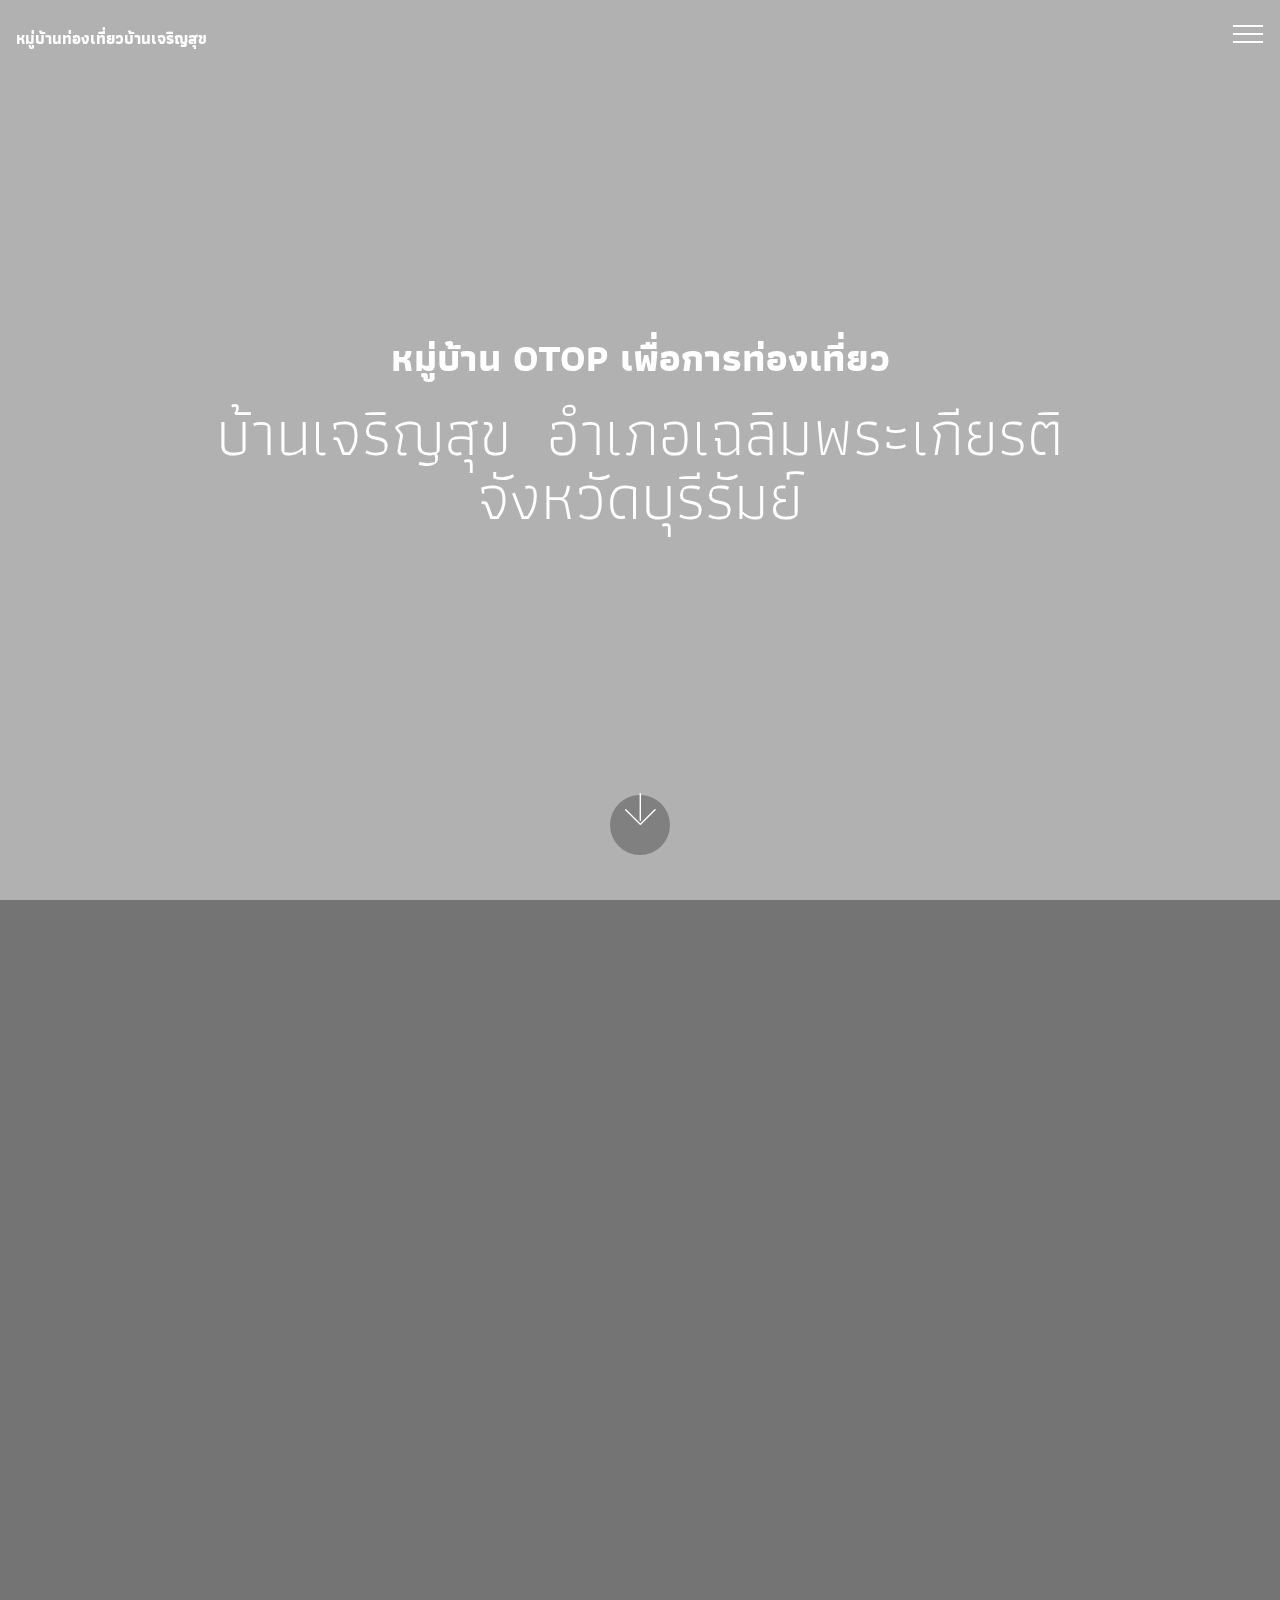
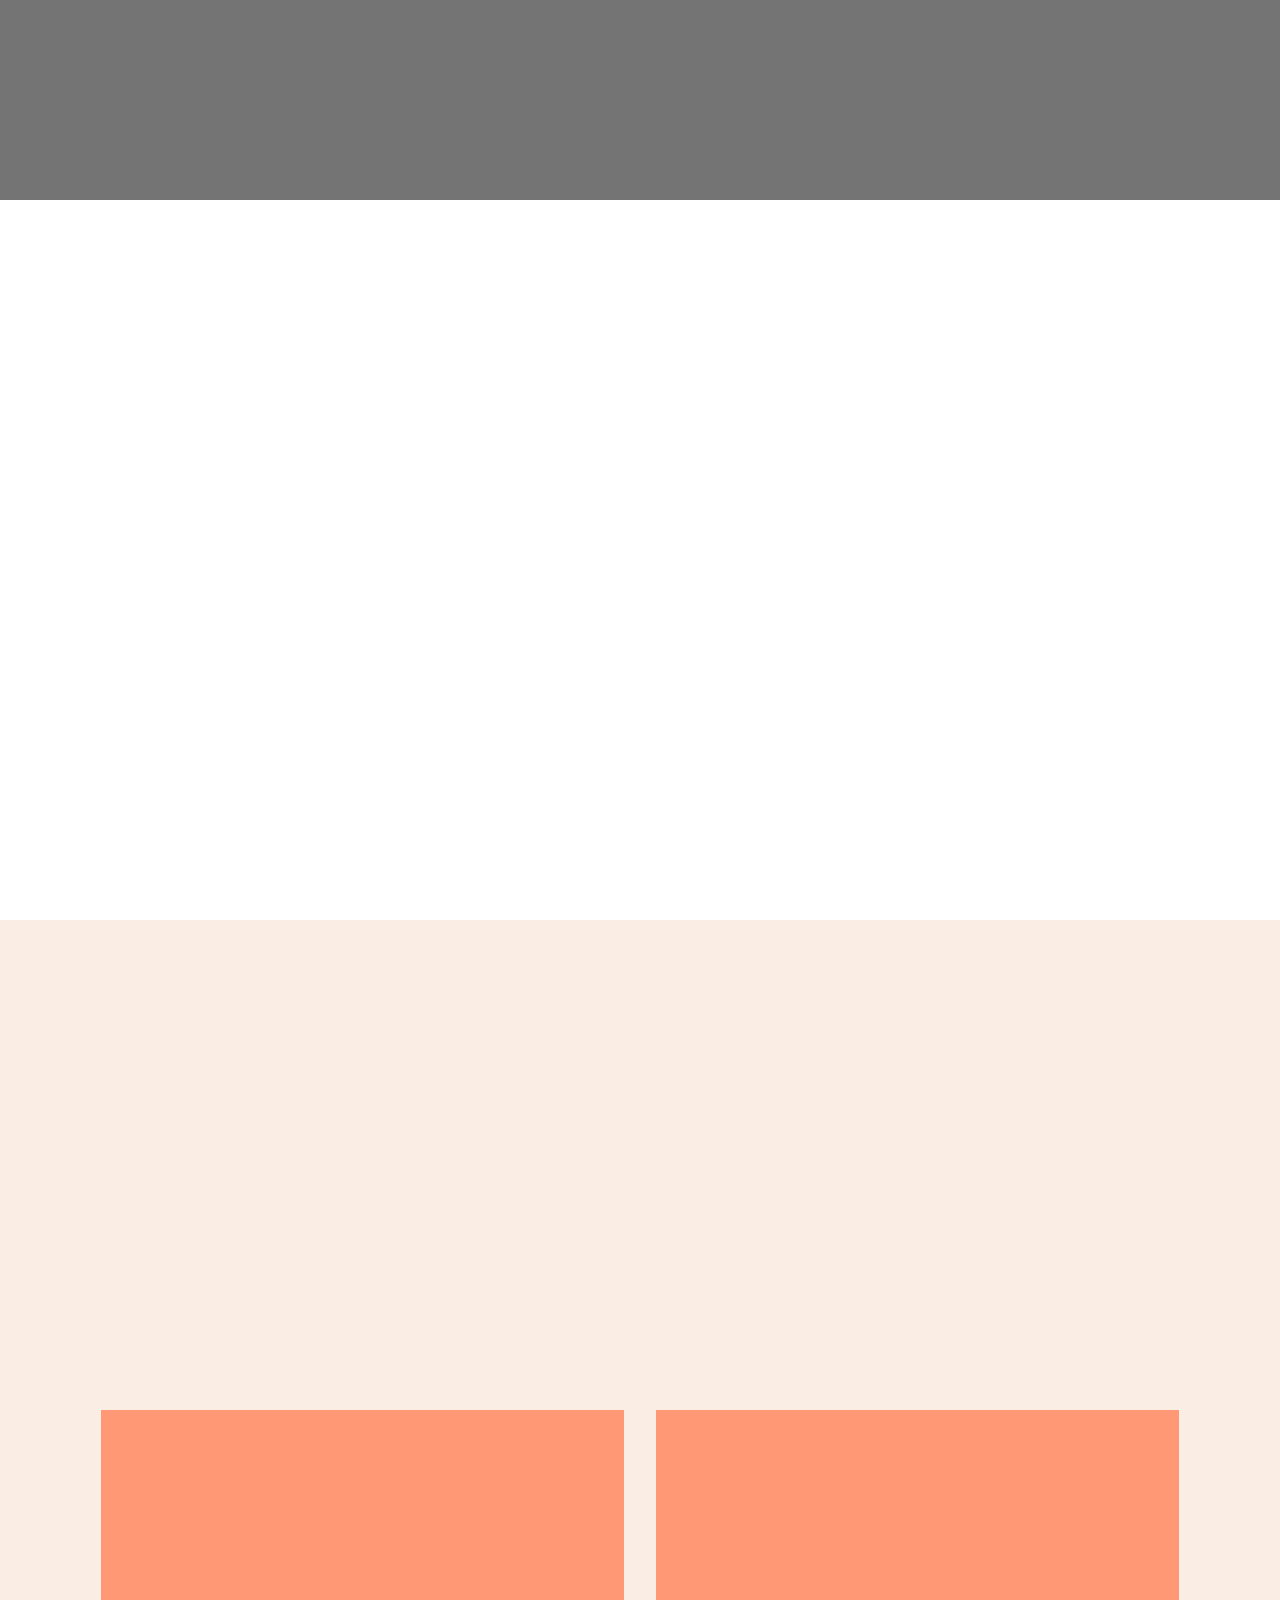
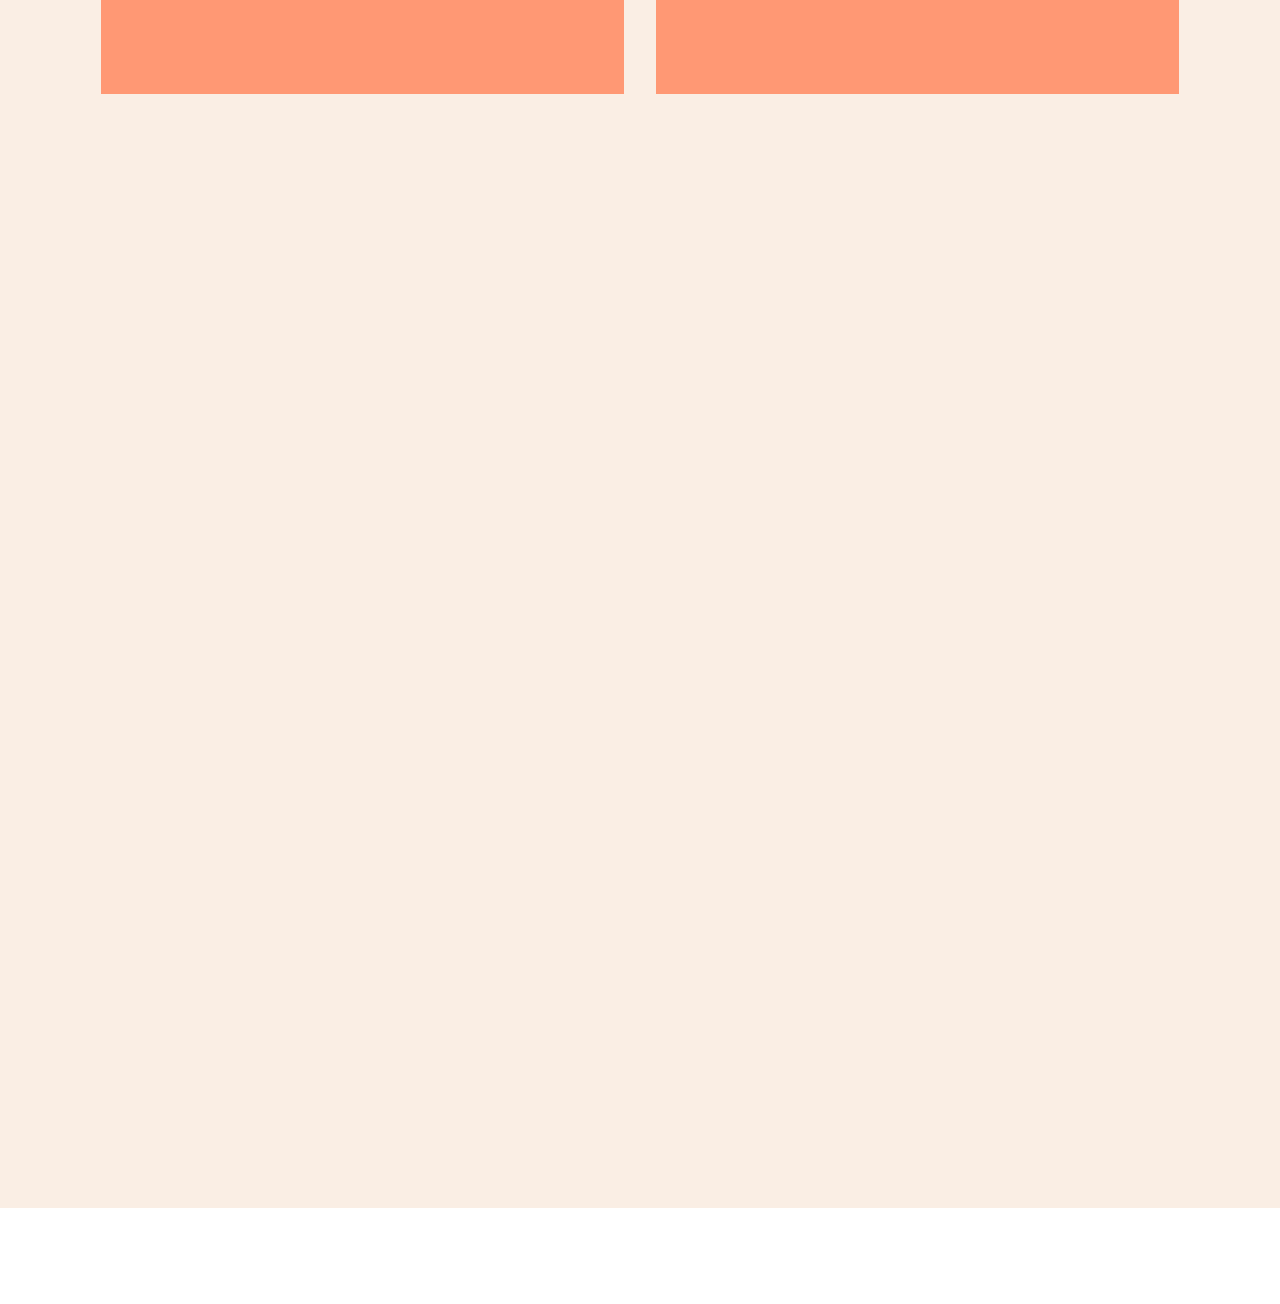
==== index.html @ ea1695f3 "create github pages" ====
<!DOCTYPE html>
<html  >
<head>
  <!-- Site made with Mobirise Website Builder v4.12.4, https://mobirise.com -->
  <meta charset="UTF-8">
  <meta http-equiv="X-UA-Compatible" content="IE=edge">
  <meta name="generator" content="Mobirise v4.12.4, mobirise.com">
  <meta name="viewport" content="width=device-width, initial-scale=1, minimum-scale=1">
  <link rel="shortcut icon" href="assets/images/img-4661-128x85.png" type="image/x-icon">
  <meta name="description" content="">
  
  
  <title>Home</title>
  <link rel="stylesheet" href="assets/web/assets/mobirise-icons/mobirise-icons.css">
  <link rel="stylesheet" href="assets/bootstrap/css/bootstrap.min.css">
  <link rel="stylesheet" href="assets/bootstrap/css/bootstrap-grid.min.css">
  <link rel="stylesheet" href="assets/bootstrap/css/bootstrap-reboot.min.css">
  <link rel="stylesheet" href="assets/tether/tether.min.css">
  <link rel="stylesheet" href="assets/animatecss/animate.min.css">
  <link rel="stylesheet" href="assets/dropdown/css/style.css">
  <link rel="stylesheet" href="assets/theme/css/style.css">
  <link rel="preload" as="style" href="assets/mobirise/css/mbr-additional.css"><link rel="stylesheet" href="assets/mobirise/css/mbr-additional.css" type="text/css">
  
  
  
</head>
<body>
  <section class="menu cid-skV4WFPbCZ" once="menu" id="menu1-f">

    

    <nav class="navbar navbar-expand beta-menu navbar-dropdown align-items-center navbar-fixed-top collapsed bg-color transparent">
        <button class="navbar-toggler navbar-toggler-right" type="button" data-toggle="collapse" data-target="#navbarSupportedContent" aria-controls="navbarSupportedContent" aria-expanded="false" aria-label="Toggle navigation">
            <div class="hamburger">
                <span></span>
                <span></span>
                <span></span>
                <span></span>
            </div>
        </button>
        <div class="menu-logo">
            <div class="navbar-brand">
                
                <span class="navbar-caption-wrap"><a class="navbar-caption text-white display-4" href="index.html">หมู่บ้านท่องเที่ยวบ้านเจริญสุข&nbsp;</a></span>
            </div>
        </div>
        <div class="collapse navbar-collapse" id="navbarSupportedContent">
            <ul class="navbar-nav nav-dropdown nav-right" data-app-modern-menu="true"><li class="nav-item"><a class="nav-link link text-white display-4" href="index.html#header2-1" aria-expanded="false">หน้าแรก</a></li><li class="nav-item"><a class="nav-link link text-white display-4" href="page1.html" aria-expanded="false">ผ้าภูอัคนี</a></li><li class="nav-item"><a class="nav-link link text-white display-4" href="page2.html" aria-expanded="false">ประเพณี วัฒนธรรม</a></li><li class="nav-item"><a class="nav-link link text-white text-primary display-4" href="page3.html" aria-expanded="false">แหล่งท่องเที่ยว</a></li><li class="nav-item"><a class="nav-link link text-white display-4" href="page4.html" aria-expanded="false">ข่าวสาร</a></li><li class="nav-item"><a class="nav-link link text-white display-4" href="index.html#testimonials1-9" aria-expanded="false">ข้อมูลติดต่อ</a></li><li class="nav-item"><a class="nav-link link text-white display-4" href="index.html#bottom" aria-expanded="false">ผู้จัดทำ</a></li></ul>
            
        </div>
    </nav>
</section>

<section class="engine"><a href="https://mobirise.info/t">free amp template</a></section><section class="cid-skV2wzBQwq mbr-fullscreen mbr-parallax-background" id="header2-a">

    

    <div class="mbr-overlay" style="opacity: 0.3; background-color: rgb(35, 35, 35);"></div>

    <div class="container align-center">
        <div class="row justify-content-md-center">
            <div class="mbr-white col-md-10">
                <h1 class="mbr-section-title mbr-bold pb-3 mbr-fonts-style display-2">หมู่บ้าน OTOP เพื่อการท่องเที่ยว</h1>
                
                <p class="mbr-text pb-3 mbr-fonts-style display-1">บ้านเจริญสุข&nbsp; อำเภอเฉลิมพระเกียรติ จังหวัดบุรีรัมย์</p>
                
            </div>
        </div>
    </div>
    <div class="mbr-arrow hidden-sm-down" aria-hidden="true">
        <a href="#next">
            <i class="mbri-down mbr-iconfont"></i>
        </a>
    </div>
</section>

<section class="header9 cid-skV27o1ire mbr-fullscreen mbr-parallax-background" id="header9-8">

    

    <div class="mbr-overlay" style="opacity: 0.6; background-color: rgb(35, 35, 35);">
    </div>

    <div class="container">
        <div class="media-container-column mbr-white col-lg-8 col-md-10 ml-auto">
            <h1 class="mbr-section-title align-left mbr-bold pb-3 mbr-fonts-style display-1"><span style="font-weight: normal;">บ้านเจริญสุข</span></h1>
            <h3 class="mbr-section-subtitle align-left mbr-light pb-3 mbr-fonts-style display-5"><div><span style="font-style: normal;"><strong>&nbsp; </strong>&nbsp; อำเภอเฉลิมพระเกียรติ จังหวัดบุรีรัมย์</span></div><div><span style="font-style: normal;">ตั้งอยู่บนที่ราบลุ่มบริเวณ</span><span style="font-size: 2rem; font-style: normal;">เชิงเขา</span><span style="font-size: 2rem; font-style: normal;">พระอังคาร</span></div><div><span style="font-size: 2rem; font-style: normal;">มีทรัพยากรป่าไม้ที่อุดมสมบูรณ์ และดินลาวา</span></div><div><span style="font-style: normal;">ที่เกิดจากภูเขาไฟ ชาวบ้านจึงคิดค้นวิธีการนำดินเหล่านี้
</span></div><div><span style="font-style: normal;">มาผสมผสานกับภูมิปัญญาของบรรพบุรุษ จนกลายเป็น
</span></div><div><span style="font-style: normal;">"ผ้าภูอัคนี" ผ้าสีอัตลักษณ์ของชุมชน </span></div><div><span style="font-style: normal;">และกิจกรรมส่งเสริมการท่องเที่ยวอีกมากมาย</span></div><div><span style="font-style: normal;">ให้ผู้มาเยือนได้รับประสบการณ์ที่หลากหลาย</span></div><br><div><span style="font-style: normal;"><br></span></div></h3>
            
            <div class="mbr-section-btn align-left"><a class="btn btn-md btn-danger display-4" href="index.html#testimonials1-9">ข้อมูลติดต่อ</a></div>
        </div>
    </div>

    
</section>

<section class="cid-skWXE8pJwO" id="video2-p">

    
    
    <figure class="mbr-figure align-center">
        <div class="video-block" style="width: 100%;">
            <div><iframe class="mbr-embedded-video" src="https://www.youtube.com/embed/UpjabFzQcyg?rel=0&amp;amp;showinfo=0&amp;autoplay=1&amp;loop=1&amp;playlist=UpjabFzQcyg" width="1280" height="720" frameborder="0" allowfullscreen></iframe></div>
        </div>
    </figure>
</section>

<section class="testimonials1 cid-skV28CE44F" id="testimonials1-9">

    

    
    <div class="container">
        <div class="media-container-row">
            <div class="title col-12 align-center">
                <h2 class="pb-3 mbr-fonts-style display-1">ข้อมูลติดต่อ<br><br></h2>
                <h3 class="mbr-section-subtitle mbr-light pb-3 mbr-fonts-style display-2">สามารถติดต่อสอบถาม เพื่อท่องเที่ยวที่บ้านเจริญสุข <br>อำเภอเฉลิมพระเกียรติ จังหวัดบุรีรัมย์&nbsp;<br>หรือสามารถสอบถามข้อมูลต่าง ๆ ได้ ที่<br><br></h3>
            </div>
        </div>
    </div>

    <div class="container pt-3 mt-2">
        <div class="media-container-row">
            <div class="mbr-testimonial p-3 align-center col-12 col-md-6">
                <div class="panel-item p-3">
                    <div class="card-block">
                        
                        <p class="mbr-text mbr-fonts-style display-5"><strong><em>นายสมหวัง ผาสุขใจ</em></strong><strong><br></strong></p>
                    </div>
                    <div class="card-footer">
                        <div class="mbr-author-name mbr-bold mbr-fonts-style display-4"><span style="font-weight: normal;">ผู้ใหญ่บ้าน หมู่ 12
</span><div><span style="font-weight: normal;">ตำบลเจริญสุข 
</span></div><div><span style="font-weight: normal;">อำเภอเฉลิมพระเกียรติ 
</span></div><div><span style="font-weight: normal;">จังหวัดบุรีรัมย์</span></div><div><span style="font-weight: normal;"><br></span></div></div>
                        <small class="mbr-author-desc mbr-italic mbr-light mbr-fonts-style display-4"><strong>โทร 09 85978166</strong></small>
                    </div>
                </div>
            </div>

            <div class="mbr-testimonial p-3 align-center col-12 col-md-6">
                <div class="panel-item p-3">
                    <div class="card-block">
                        
                        <p class="mbr-text mbr-fonts-style display-5"><strong><em>นางสำรวย ศรีมะเรือง&nbsp;</em></strong></p>
                    </div>
                    <div class="card-footer">
                        <div class="mbr-author-name mbr-bold mbr-fonts-style display-4"><span style="font-weight: normal;">ประธาน</span><span style="font-weight: normal;">กลุ่มอาชีพสตรีทอผ้าฝ้าย-ไหม </span><span style="font-weight: normal;">(ภูอัคนี)</span><br><span style="font-weight: normal;">เลขที่ 143 หมู่ที่ 12 ถนน </span><br><span style="font-weight: normal;">ตำบลเจริญสุข </span><br><span style="font-weight: normal;">อำเภอเฉลิมพระเกียรติ จังหวัดบุรีรัมย์</span><br><span style="font-weight: normal;"><br></span></div>
                        <small class="mbr-author-desc mbr-italic mbr-light mbr-fonts-style display-4"><strong>
                               โทร 08 70074244</strong></small>
                    </div>
                </div>
            </div>

            

            

            

            
        </div>
    </div>   
</section>

<section class="testimonials1 cid-skV3Zrhd9E" id="testimonials1-c">

    

    
    <div class="container">
        <div class="media-container-row">
            <div class="title col-12 align-center">
                
                <h3 class="mbr-section-subtitle mbr-light pb-3 mbr-fonts-style display-5">
                    เว็บไซต์นี้เป็นส่วนหนึ่งของรายวิชา 224493 โครงงานนิเทศศาสตร์ดิจิทัล<br>ภาคเรียนที่ 2 ปีการศึกษา 2563</h3>
            </div>
        </div>
    </div>

    <div class="container pt-3 mt-2">
        <div class="media-container-row">
            <div class="mbr-testimonial p-3 align-center col-12 col-md-6">
                <div class="panel-item p-3">
                    <div class="card-block">
                        <div class="testimonial-photo">
                            <img src="assets/images/me-240x303.jpeg" alt="" title="">
                        </div>
                        <p class="mbr-text mbr-fonts-style display-5">B6070373 Chayanit Chamnitsil
<br>Digital  Communication<br>Facebook : Chayanit Chamitsil<br>Email : B6070373@g.sut.ac.th<br>Tel : 0803821859</p>
                    </div>
                    <div class="card-footer">
                        <div class="mbr-author-name mbr-bold mbr-fonts-style display-7">
                             CHAYA</div>
                        <small class="mbr-author-desc mbr-italic mbr-light mbr-fonts-style display-7">
                               Developer
                        </small>
                    </div>
                </div>
            </div>

            

            

            

            

            
        </div>
    </div>   
</section>

<section once="footers" class="cid-skVdBFgn6y mbr-reveal" id="footer6-h">

    

    

    <div class="container">
        <div class="media-container-row align-center mbr-white">
            <div class="col-12">
                <p class="mbr-text mb-0 mbr-fonts-style display-7">
                    © Banjareansook 2021</p>
            </div>
        </div>
    </div>
</section>


  <script src="assets/web/assets/jquery/jquery.min.js"></script>
  <script src="assets/popper/popper.min.js"></script>
  <script src="assets/bootstrap/js/bootstrap.min.js"></script>
  <script src="assets/tether/tether.min.js"></script>
  <script src="assets/smoothscroll/smooth-scroll.js"></script>
  <script src="assets/touchswipe/jquery.touch-swipe.min.js"></script>
  <script src="assets/viewportchecker/jquery.viewportchecker.js"></script>
  <script src="assets/parallax/jarallax.min.js"></script>
  <script src="assets/dropdown/js/nav-dropdown.js"></script>
  <script src="assets/dropdown/js/navbar-dropdown.js"></script>
  <script src="assets/theme/js/script.js"></script>
  
  
 <div id="scrollToTop" class="scrollToTop mbr-arrow-up"><a style="text-align: center;"><i class="mbr-arrow-up-icon mbr-arrow-up-icon-cm cm-icon cm-icon-smallarrow-up"></i></a></div>
    <input name="animation" type="hidden">
  </body>
</html>
---- assets/web/assets/mobirise-icons/mobirise-icons.css ----
@font-face {
  font-family: 'MobiriseIcons';
  src:  url('mobirise-icons.eot?spat4u');
  src:  url('mobirise-icons.eot?spat4u#iefix') format('embedded-opentype'),
    url('mobirise-icons.ttf?spat4u') format('truetype'),
    url('mobirise-icons.woff?spat4u') format('woff'),
    url('mobirise-icons.svg?spat4u#MobiriseIcons') format('svg');
  font-weight: normal;
  font-style: normal;
  font-display: swap;
}

[class^="mbri-"], [class*=" mbri-"] {
  /* use !important to prevent issues with browser extensions that change fonts */
  font-family: MobiriseIcons !important;
  speak: none;
  font-style: normal;
  font-weight: normal;
  font-variant: normal;
  text-transform: none;
  line-height: 1;

  /* Better Font Rendering =========== */
  -webkit-font-smoothing: antialiased;
  -moz-osx-font-smoothing: grayscale;
}

.mbri-add-submenu:before {
  content: "\e900";
}
.mbri-alert:before {
  content: "\e901";
}
.mbri-align-center:before {
  content: "\e902";
}
.mbri-align-justify:before {
  content: "\e903";
}
.mbri-align-left:before {
  content: "\e904";
}
.mbri-align-right:before {
  content: "\e905";
}
.mbri-android:before {
  content: "\e906";
}
.mbri-apple:before {
  content: "\e907";
}
.mbri-arrow-down:before {
  content: "\e908";
}
.mbri-arrow-next:before {
  content: "\e909";
}
.mbri-arrow-prev:before {
  content: "\e90a";
}
.mbri-arrow-up:before {
  content: "\e90b";
}
.mbri-bold:before {
  content: "\e90c";
}
.mbri-bookmark:before {
  content: "\e90d";
}
.mbri-bootstrap:before {
  content: "\e90e";
}
.mbri-briefcase:before {
  content: "\e90f";
}
.mbri-browse:before {
  content: "\e910";
}
.mbri-bulleted-list:before {
  content: "\e911";
}
.mbri-calendar:before {
  content: "\e912";
}
.mbri-camera:before {
  content: "\e913";
}
.mbri-cart-add:before {
  content: "\e914";
}
.mbri-cart-full:before {
  content: "\e915";
}
.mbri-cash:before {
  content: "\e916";
}
.mbri-change-style:before {
  content: "\e917";
}
.mbri-chat:before {
  content: "\e918";
}
.mbri-clock:before {
  content: "\e919";
}
.mbri-close:before {
  content: "\e91a";
}
.mbri-cloud:before {
  content: "\e91b";
}
.mbri-code:before {
  content: "\e91c";
}
.mbri-contact-form:before {
  content: "\e91d";
}
.mbri-credit-card:before {
  content: "\e91e";
}
.mbri-cursor-click:before {
  content: "\e91f";
}
.mbri-cust-feedback:before {
  content: "\e920";
}
.mbri-database:before {
  content: "\e921";
}
.mbri-delivery:before {
  content: "\e922";
}
.mbri-desktop:before {
  content: "\e923";
}
.mbri-devices:before {
  content: "\e924";
}
.mbri-down:before {
  content: "\e925";
}
.mbri-download:before {
  content: "\e989";
}
.mbri-drag-n-drop:before {
  content: "\e927";
}
.mbri-drag-n-drop2:before {
  content: "\e928";
}
.mbri-edit:before {
  content: "\e929";
}
.mbri-edit2:before {
  content: "\e92a";
}
.mbri-error:before {
  content: "\e92b";
}
.mbri-extension:before {
  content: "\e92c";
}
.mbri-features:before {
  content: "\e92d";
}
.mbri-file:before {
  content: "\e92e";
}
.mbri-flag:before {
  content: "\e92f";
}
.mbri-folder:before {
  content: "\e930";
}
.mbri-gift:before {
  content: "\e931";
}
.mbri-github:before {
  content: "\e932";
}
.mbri-globe:before {
  content: "\e933";
}
.mbri-globe-2:before {
  content: "\e934";
}
.mbri-growing-chart:before {
  content: "\e935";
}
.mbri-hearth:before {
  content: "\e936";
}
.mbri-help:before {
  content: "\e937";
}
.mbri-home:before {
  content: "\e938";
}
.mbri-hot-cup:before {
  content: "\e939";
}
.mbri-idea:before {
  content: "\e93a";
}
.mbri-image-gallery:before {
  content: "\e93b";
}
.mbri-image-slider:before {
  content: "\e93c";
}
.mbri-info:before {
  content: "\e93d";
}
.mbri-italic:before {
  content: "\e93e";
}
.mbri-key:before {
  content: "\e93f";
}
.mbri-laptop:before {
  content: "\e940";
}
.mbri-layers:before {
  content: "\e941";
}
.mbri-left-right:before {
  content: "\e942";
}
.mbri-left:before {
  content: "\e943";
}
.mbri-letter:before {
  content: "\e944";
}
.mbri-like:before {
  content: "\e945";
}
.mbri-link:before {
  content: "\e946";
}
.mbri-lock:before {
  content: "\e947";
}
.mbri-login:before {
  content: "\e948";
}
.mbri-logout:before {
  content: "\e949";
}
.mbri-magic-stick:before {
  content: "\e94a";
}
.mbri-map-pin:before {
  content: "\e94b";
}
.mbri-menu:before {
  content: "\e94c";
}
.mbri-mobile:before {
  content: "\e94d";
}
.mbri-mobile2:before {
  content: "\e94e";
}
.mbri-mobirise:before {
  content: "\e94f";
}
.mbri-more-horizontal:before {
  content: "\e950";
}
.mbri-more-vertical:before {
  content: "\e951";
}
.mbri-music:before {
  content: "\e952";
}
.mbri-new-file:before {
  content: "\e953";
}
.mbri-numbered-list:before {
  content: "\e954";
}
.mbri-opened-folder:before {
  content: "\e955";
}
.mbri-pages:before {
  content: "\e956";
}
.mbri-paper-plane:before {
  content: "\e957";
}
.mbri-paperclip:before {
  content: "\e958";
}
.mbri-photo:before {
  content: "\e959";
}
.mbri-photos:before {
  content: "\e95a";
}
.mbri-pin:before {
  content: "\e95b";
}
.mbri-play:before {
  content: "\e95c";
}
.mbri-plus:before {
  content: "\e95d";
}
.mbri-preview:before {
  content: "\e95e";
}
.mbri-print:before {
  content: "\e95f";
}
.mbri-protect:before {
  content: "\e960";
}
.mbri-question:before {
  content: "\e961";
}
.mbri-quote-left:before {
  content: "\e962";
}
.mbri-quote-right:before {
  content: "\e963";
}
.mbri-refresh:before {
  content: "\e964";
}
.mbri-responsive:before {
  content: "\e965";
}
.mbri-right:before {
  content: "\e966";
}
.mbri-rocket:before {
  content: "\e967";
}
.mbri-sad-face:before {
  content: "\e968";
}
.mbri-sale:before {
  content: "\e969";
}
.mbri-save:before {
  content: "\e96a";
}
.mbri-search:before {
  content: "\e96b";
}
.mbri-setting:before {
  content: "\e96c";
}
.mbri-setting2:before {
  content: "\e96d";
}
.mbri-setting3:before {
  content: "\e96e";
}
.mbri-share:before {
  content: "\e96f";
}
.mbri-shopping-bag:before {
  content: "\e970";
}
.mbri-shopping-basket:before {
  content: "\e971";
}
.mbri-shopping-cart:before {
  content: "\e972";
}
.mbri-sites:before {
  content: "\e973";
}
.mbri-smile-face:before {
  content: "\e974";
}
.mbri-speed:before {
  content: "\e975";
}
.mbri-star:before {
  content: "\e976";
}
.mbri-success:before {
  content: "\e977";
}
.mbri-sun:before {
  content: "\e978";
}
.mbri-sun2:before {
  content: "\e979";
}
.mbri-tablet:before {
  content: "\e97a";
}
.mbri-tablet-vertical:before {
  content: "\e97b";
}
.mbri-target:before {
  content: "\e97c";
}
.mbri-timer:before {
  content: "\e97d";
}
.mbri-to-ftp:before {
  content: "\e97e";
}
.mbri-to-local-drive:before {
  content: "\e97f";
}
.mbri-touch-swipe:before {
  content: "\e980";
}
.mbri-touch:before {
  content: "\e981";
}
.mbri-trash:before {
  content: "\e982";
}
.mbri-underline:before {
  content: "\e983";
}
.mbri-unlink:before {
  content: "\e984";
}
.mbri-unlock:before {
  content: "\e985";
}
.mbri-up-down:before {
  content: "\e986";
}
.mbri-up:before {
  content: "\e987";
}
.mbri-update:before {
  content: "\e988";
}
.mbri-upload:before {
 content: "\e926"; 
}
.mbri-user:before {
  content: "\e98a";
}
.mbri-user2:before {
  content: "\e98b";
}
.mbri-users:before {
  content: "\e98c";
}
.mbri-video:before {
  content: "\e98d";
}
.mbri-video-play:before {
  content: "\e98e";
}
.mbri-watch:before {
  content: "\e98f";
}
.mbri-website-theme:before {
  content: "\e990";
}
.mbri-wifi:before {
  content: "\e991";
}
.mbri-windows:before {
  content: "\e992";
}
.mbri-zoom-out:before {
  content: "\e993";
}
.mbri-redo:before {
  content: "\e994";
}
.mbri-undo:before {
  content: "\e995";
}
---- assets/dropdown/css/style.css ----
.navbar-dropdown {
  left: 0;
  padding: 0;
  position: absolute;
  right: 0;
  top: 0;
  transition: all 0.45s ease;
  z-index: 1030;
  background: #282828; }
  .navbar-dropdown .navbar-logo {
    margin-right: 0.8rem;
    transition: margin 0.3s ease-in-out;
    vertical-align: middle; }
    .navbar-dropdown .navbar-logo img {
      height: 3.125rem;
      transition: all 0.3s ease-in-out; }
    .navbar-dropdown .navbar-logo.mbr-iconfont {
      font-size: 3.125rem;
      line-height: 3.125rem; }
  .navbar-dropdown .navbar-caption {
    font-weight: 700;
    white-space: normal;
    vertical-align: -4px;
    line-height: 3.125rem !important; }
    .navbar-dropdown .navbar-caption, .navbar-dropdown .navbar-caption:hover {
      color: inherit;
      text-decoration: none; }
  .navbar-dropdown .mbr-iconfont + .navbar-caption {
    vertical-align: -1px; }
  .navbar-dropdown.navbar-fixed-top {
    position: fixed; }
  .navbar-dropdown .navbar-brand span {
    vertical-align: -4px; }
  .navbar-dropdown.bg-color.transparent {
    background: none; }
  .navbar-dropdown.navbar-short .navbar-brand {
    padding: 0.625rem 0; }
    .navbar-dropdown.navbar-short .navbar-brand span {
      vertical-align: -1px; }
  .navbar-dropdown.navbar-short .navbar-caption {
    line-height: 2.375rem !important;
    vertical-align: -2px; }
  .navbar-dropdown.navbar-short .navbar-logo {
    margin-right: 0.5rem; }
    .navbar-dropdown.navbar-short .navbar-logo img {
      height: 2.375rem; }
    .navbar-dropdown.navbar-short .navbar-logo.mbr-iconfont {
      font-size: 2.375rem;
      line-height: 2.375rem; }
  .navbar-dropdown.navbar-short .mbr-table-cell {
    height: 3.625rem; }
  .navbar-dropdown .navbar-close {
    left: 0.6875rem;
    position: fixed;
    top: 0.75rem;
    z-index: 1000; }
  .navbar-dropdown .hamburger-icon {
    content: "";
    display: inline-block;
    vertical-align: middle;
    width: 16px;
    -webkit-box-shadow: 0 -6px 0 1px #282828,0 0 0 1px #282828,0 6px 0 1px #282828;
    -moz-box-shadow: 0 -6px 0 1px #282828,0 0 0 1px #282828,0 6px 0 1px #282828;
    box-shadow: 0 -6px 0 1px #282828,0 0 0 1px #282828,0 6px 0 1px #282828; }

.dropdown-menu .dropdown-toggle[data-toggle="dropdown-submenu"]::after {
  border-bottom: 0.35em solid transparent;
  border-left: 0.35em solid;
  border-right: 0;
  border-top: 0.35em solid transparent;
  margin-left: 0.3rem; }

.dropdown-menu .dropdown-item:focus {
  outline: 0; }

.nav-dropdown {
  font-size: 0.75rem;
  font-weight: 500;
  height: auto !important; }
  .nav-dropdown .nav-btn {
    padding-left: 1rem; }
  .nav-dropdown .link {
    margin: .667em 1.667em;
    font-weight: 500;
    padding: 0;
    transition: color .2s ease-in-out; }
    .nav-dropdown .link.dropdown-toggle {
      margin-right: 2.583em; }
      .nav-dropdown .link.dropdown-toggle::after {
        margin-left: .25rem;
        border-top: 0.35em solid;
        border-right: 0.35em solid transparent;
        border-left: 0.35em solid transparent;
        border-bottom: 0; }
      .nav-dropdown .link.dropdown-toggle[aria-expanded="true"] {
        margin: 0;
        padding: 0.667em 3.263em  0.667em 1.667em; }
  .nav-dropdown .link::after,
  .nav-dropdown .dropdown-item::after {
    color: inherit; }
  .nav-dropdown .btn {
    font-size: 0.75rem;
    font-weight: 700;
    letter-spacing: 0;
    margin-bottom: 0;
    padding-left: 1.25rem;
    padding-right: 1.25rem; }
  .nav-dropdown .dropdown-menu {
    border-radius: 0;
    border: 0;
    left: 0;
    margin: 0;
    padding-bottom: 1.25rem;
    padding-top: 1.25rem;
    position: relative; }
  .nav-dropdown .dropdown-submenu {
    margin-left: 0.125rem;
    top: 0; }
  .nav-dropdown .dropdown-item {
    font-weight: 500;
    line-height: 2;
    padding: 0.3846em 4.615em 0.3846em 1.5385em;
    position: relative;
    transition: color .2s ease-in-out, background-color .2s ease-in-out; }
    .nav-dropdown .dropdown-item::after {
      margin-top: -0.3077em;
      position: absolute;
      right: 1.1538em;
      top: 50%; }
    .nav-dropdown .dropdown-item:focus, .nav-dropdown .dropdown-item:hover {
      background: none; }

@media (max-width: 767px) {
  .nav-dropdown.navbar-toggleable-sm {
    bottom: 0;
    display: none;
    left: 0;
    overflow-x: hidden;
    position: fixed;
    top: 0;
    transform: translateX(-100%);
    -ms-transform: translateX(-100%);
    -webkit-transform: translateX(-100%);
    width: 18.75rem;
    z-index: 999; } }
.nav-dropdown.navbar-toggleable-xl {
  bottom: 0;
  display: none;
  left: 0;
  overflow-x: hidden;
  position: fixed;
  top: 0;
  transform: translateX(-100%);
  -ms-transform: translateX(-100%);
  -webkit-transform: translateX(-100%);
  width: 18.75rem;
  z-index: 999; }

.nav-dropdown-sm {
  display: block !important;
  overflow-x: hidden;
  overflow: auto;
  padding-top: 3.875rem; }
  .nav-dropdown-sm::after {
    content: "";
    display: block;
    height: 3rem;
    width: 100%; }
  .nav-dropdown-sm.collapse.in ~ .navbar-close {
    display: block !important; }
  .nav-dropdown-sm.collapsing, .nav-dropdown-sm.collapse.in {
    transform: translateX(0);
    -ms-transform: translateX(0);
    -webkit-transform: translateX(0);
    transition: all 0.25s ease-out;
    -webkit-transition: all 0.25s ease-out;
    background: #282828; }
  .nav-dropdown-sm.collapsing[aria-expanded="false"] {
    transform: translateX(-100%);
    -ms-transform: translateX(-100%);
    -webkit-transform: translateX(-100%); }
  .nav-dropdown-sm .nav-item {
    display: block;
    margin-left: 0 !important;
    padding-left: 0; }
  .nav-dropdown-sm .link,
  .nav-dropdown-sm .dropdown-item {
    border-top: 1px dotted rgba(255, 255, 255, 0.1);
    font-size: 0.8125rem;
    line-height: 1.6;
    margin: 0 !important;
    padding: 0.875rem 2.4rem 0.875rem 1.5625rem !important;
    position: relative;
    white-space: normal; }
    .nav-dropdown-sm .link:focus, .nav-dropdown-sm .link:hover,
    .nav-dropdown-sm .dropdown-item:focus,
    .nav-dropdown-sm .dropdown-item:hover {
      background: rgba(0, 0, 0, 0.2) !important;
      color: #c0a375; }
  .nav-dropdown-sm .nav-btn {
    position: relative;
    padding: 1.5625rem 1.5625rem 0 1.5625rem; }
    .nav-dropdown-sm .nav-btn::before {
      border-top: 1px dotted rgba(255, 255, 255, 0.1);
      content: "";
      left: 0;
      position: absolute;
      top: 0;
      width: 100%; }
    .nav-dropdown-sm .nav-btn + .nav-btn {
      padding-top: 0.625rem; }
      .nav-dropdown-sm .nav-btn + .nav-btn::before {
        display: none; }
  .nav-dropdown-sm .btn {
    padding: 0.625rem 0; }
  .nav-dropdown-sm .dropdown-toggle[data-toggle="dropdown-submenu"]::after {
    margin-left: .25rem;
    border-top: 0.35em solid;
    border-right: 0.35em solid transparent;
    border-left: 0.35em solid transparent;
    border-bottom: 0; }
  .nav-dropdown-sm .dropdown-toggle[data-toggle="dropdown-submenu"][aria-expanded="true"]::after {
    border-top: 0;
    border-right: 0.35em solid transparent;
    border-left: 0.35em solid transparent;
    border-bottom: 0.35em solid; }
  .nav-dropdown-sm .dropdown-menu {
    margin: 0;
    padding: 0;
    position: relative;
    top: 0;
    left: 0;
    width: 100%;
    border: 0;
    float: none;
    border-radius: 0;
    background: none; }
  .nav-dropdown-sm .dropdown-submenu {
    left: 100%;
    margin-left: 0.125rem;
    margin-top: -1.25rem;
    top: 0; }

.navbar-toggleable-sm .nav-dropdown .dropdown-menu {
  position: absolute; }

.navbar-toggleable-sm .nav-dropdown .dropdown-submenu {
  left: 100%;
  margin-left: 0.125rem;
  margin-top: -1.25rem;
  top: 0; }

.navbar-toggleable-sm.opened .nav-dropdown .dropdown-menu {
  position: relative; }

.navbar-toggleable-sm.opened .nav-dropdown .dropdown-submenu {
  left: 0;
  margin-left: 00rem;
  margin-top: 0rem;
  top: 0; }

.is-builder .nav-dropdown.collapsing {
  transition: none !important; }

/*# sourceMappingURL=style.css.map */
---- assets/theme/css/style.css ----
/*!
 * Mobirise v4 theme (https://mobirise.com/)
 * Copyright 2017 Mobirise
 */
section {
  background-color: #eeeeee;
}

body {
  font-style: normal;
  line-height: 1.5;
}

section,
.container,
.container-fluid {
  position: relative;
  word-wrap: break-word;
}

a.mbr-iconfont:hover {
  text-decoration: none;
}

.article .lead p,
.article .lead ul,
.article .lead ol,
.article .lead pre,
.article .lead blockquote {
  margin-bottom: 0;
}

ul,
ol,
pre,
blockquote {
  margin-bottom: 2.3125rem;
}

pre {
  background: #f4f4f4;
  padding: 10px 24px;
  white-space: pre-wrap;
}

.inactive {
  -webkit-user-select: none;
  -moz-user-select: none;
  -ms-user-select: none;
  user-select: none;
  pointer-events: none;
  -webkit-user-drag: none;
  user-drag: none;
}

.mbr-section__comments .row {
  justify-content: center;
  -webkit-justify-content: center;
}

a {
  font-style: normal;
  font-weight: 400;
  cursor: pointer;
}

a, a:hover {
  text-decoration: none;
}

figure {
  margin-bottom: 0;
}

body {
  color: #232323;
}

h1,
h2,
h3,
h4,
h5,
h6,
.h1,
.h2,
.h3,
.h4,
.h5,
.h6,
.display-1,
.display-2,
.display-3,
.display-4 {
  line-height: 1;
  word-break: break-word;
  word-wrap: break-word;
}

b,
strong {
  font-weight: bold;
}

blockquote {
  padding: 10px 0 10px 20px;
  position: relative;
  border-left: 2px solid;
  border-color: #ff3366;
}

input:-webkit-autofill, input:-webkit-autofill:hover, input:-webkit-autofill:focus, input:-webkit-autofill:active {
  transition-delay: 9999s;
  transition-property: background-color, color;
}

textarea[type='hidden'] {
  display: none;
}

body {
  position: relative;
}

section {
  background-position: 50% 50%;
  background-repeat: no-repeat;
  background-size: cover;
}

section .mbr-background-video,
section .mbr-background-video-preview {
  position: absolute;
  bottom: 0;
  left: 0;
  right: 0;
  top: 0;
}

.hidden {
  visibility: hidden;
}

.mbr-z-index20 {
  z-index: 20;
}

/*! Base colors */
.mbr-white {
  color: #ffffff;
}

.mbr-black {
  color: #000000;
}

.mbr-bg-white {
  background-color: #ffffff;
}

.mbr-bg-black {
  background-color: #000000;
}

/*! Text-aligns */
.align-left {
  text-align: left;
}

.align-center {
  text-align: center;
}

.align-right {
  text-align: right;
}

@media (max-width: 767px) {
  .align-left,
  .align-center,
  .align-right,
  .mbr-section-btn,
  .mbr-section-title {
    text-align: center;
  }
}

/*! Font-weight  */
.mbr-light {
  font-weight: 300;
}

.mbr-regular {
  font-weight: 400;
}

.mbr-semibold {
  font-weight: 500;
}

.mbr-bold {
  font-weight: 700;
}

/*! Media  */
.media-size-item {
  -webkit-flex: 1 1 auto;
  -moz-flex: 1 1 auto;
  -ms-flex: 1 1 auto;
  -o-flex: 1 1 auto;
  flex: 1 1 auto;
}

.media-content {
  -webkit-flex-basis: 100%;
  flex-basis: 100%;
}

.media-container-row {
  display: -ms-flexbox;
  display: -webkit-flex;
  display: flex;
  -webkit-flex-direction: row;
  -ms-flex-direction: row;
  flex-direction: row;
  -webkit-flex-wrap: wrap;
  -ms-flex-wrap: wrap;
  flex-wrap: wrap;
  -webkit-justify-content: center;
  -ms-flex-pack: center;
  justify-content: center;
  -webkit-align-content: center;
  -ms-flex-line-pack: center;
  align-content: center;
  -webkit-align-items: start;
  -ms-flex-align: start;
  align-items: start;
}

.media-container-row .media-size-item {
  width: 400px;
}

.media-container-column {
  display: -ms-flexbox;
  display: -webkit-flex;
  display: flex;
  -webkit-flex-direction: column;
  -ms-flex-direction: column;
  flex-direction: column;
  -webkit-flex-wrap: wrap;
  -ms-flex-wrap: wrap;
  flex-wrap: wrap;
  -webkit-justify-content: center;
  -ms-flex-pack: center;
  justify-content: center;
  -webkit-align-content: center;
  -ms-flex-line-pack: center;
  align-content: center;
  -webkit-align-items: stretch;
  -ms-flex-align: stretch;
  align-items: stretch;
}

.media-container-column > * {
  width: 100%;
}

@media (min-width: 992px) {
  .media-container-row {
    -webkit-flex-wrap: nowrap;
    -ms-flex-wrap: nowrap;
    flex-wrap: nowrap;
  }
}

figure {
  overflow: hidden;
}

figure[mbr-media-size] {
  transition: width 0.1s;
}

.mbr-figure img,
.mbr-figure iframe {
  display: block;
  width: 100%;
}

.card {
  background-color: transparent;
  border: none;
}

.card-box {
  width: 100%;
}

.card-img {
  text-align: center;
  flex-shrink: 0;
  -webkit-flex-shrink: 0;
}

.media {
  max-width: 100%;
  margin: 0 auto;
}

.mbr-figure {
  -ms-flex-item-align: center;
  -ms-grid-row-align: center;
  -webkit-align-self: center;
  align-self: center;
}

.media-container > div {
  max-width: 100%;
}

.mbr-figure img,
.card-img img {
  width: 100%;
}

@media (max-width: 991px) {
  .media-size-item {
    width: auto !important;
  }
  .media {
    width: auto;
  }
  .mbr-figure {
    width: 100% !important;
  }
}

/*! Buttons */
.btn {
  font-weight: 500;
  border-width: 2px;
  font-style: normal;
  letter-spacing: 1px;
  margin: .4rem .8rem;
  white-space: normal;
  -webkit-transition: all .3s ease-in-out;
  -moz-transition: all .3s ease-in-out;
  transition: all .3s ease-in-out;
  display: inline-flex;
  align-items: center;
  justify-content: center;
  word-break: break-word;
  -webkit-align-items: center;
  -webkit-justify-content: center;
  display: -webkit-inline-flex;
}

.btn-sm {
  font-weight: 500;
  letter-spacing: 1px;
  -webkit-transition: all .3s ease-in-out;
  -moz-transition: all .3s ease-in-out;
  transition: all .3s ease-in-out;
}

.btn-md {
  font-weight: 500;
  letter-spacing: 1px;
  margin: .4rem .8rem !important;
  -webkit-transition: all .3s ease-in-out;
  -moz-transition: all .3s ease-in-out;
  transition: all .3s ease-in-out;
}

.btn-lg {
  font-weight: 500;
  letter-spacing: 1px;
  margin: .4rem .8rem !important;
  -webkit-transition: all .3s ease-in-out;
  -moz-transition: all .3s ease-in-out;
  transition: all .3s ease-in-out;
}

.mbr-section-btn {
  margin-left: -0.25rem;
  margin-right: -0.25rem;
  font-size: 0;
}

nav .mbr-section-btn {
  margin-left: 0rem;
  margin-right: 0rem;
}

.btn-form {
  border-radius: 0;
}

.btn-form:hover {
  cursor: pointer;
}

/*! Btn icon margin */
.btn .mbr-iconfont,
.btn.btn-sm .mbr-iconfont {
  cursor: pointer;
  margin-right: 0.5rem;
}

.btn.btn-md .mbr-iconfont,
.btn.btn-md .mbr-iconfont {
  margin-right: 0.8rem;
}

.mbr-regular {
  font-weight: 400;
}

.mbr-semibold {
  font-weight: 500;
}

.mbr-bold {
  font-weight: 700;
}

[type='submit'] {
  -webkit-appearance: none;
}

/*! Full-screen */
.mbr-fullscreen .mbr-overlay {
  min-height: 100vh;
}

.mbr-fullscreen {
  display: flex;
  display: -webkit-flex;
  display: -moz-flex;
  display: -ms-flex;
  display: -o-flex;
  align-items: center;
  -webkit-align-items: center;
  min-height: 100vh;
  padding-top: 3rem;
  padding-bottom: 3rem;
}

/*! Map */
.map {
  height: 25rem;
  position: relative;
}

.map iframe {
  width: 100%;
  height: 100%;
}

.mbr-overlay {
  background-color: #000;
  bottom: 0;
  left: 0;
  opacity: .5;
  position: absolute;
  right: 0;
  top: 0;
  z-index: 0;
  pointer-events: none;
}

/* Form */
blockquote {
  font-style: italic;
  padding: 10px 0 10px 20px;
  font-size: 1.09rem;
  position: relative;
  border-width: 3px;
}

.form-control {
  background-color: #f5f5f5;
  box-shadow: none;
  color: #565656;
  line-height: 1.43;
  min-height: 3.5em;
  padding: 1.07em .5em;
}

.form-control, .form-control:focus {
  border: 1px solid #e8e8e8;
}

.form-active .form-control:invalid {
  border-color: red;
}

.form-control-label {
  position: relative;
  cursor: pointer;
  margin-bottom: .357em;
  padding: 0;
}

.alert {
  color: #ffffff;
  border-radius: 0;
  border: 0;
  font-size: .875rem;
  line-height: 1.5;
  margin-bottom: 1.875rem;
  padding: 1.25rem;
  position: relative;
}

.alert.alert-form::after {
  background-color: inherit;
  bottom: -7px;
  content: "";
  display: block;
  height: 14px;
  left: 50%;
  margin-left: -7px;
  position: absolute;
  transform: rotate(45deg);
  width: 14px;
  -webkit-transform: rotate(45deg);
}

.form-asterisk {
  font-family: initial;
  position: absolute;
  top: -2px;
  font-weight: normal;
}

/*! Scroll to top arrow */
#scrollToTop a i:before {
  content: '';
  position: absolute;
  height: 40%;
  top: 25%;
  background: #fff;
  width: 2px;
  left: calc(50% - 1px);
}

#scrollToTop a i:after {
  content: '';
  position: absolute;
  display: block;
  border-top: 2px solid #fff;
  border-right: 2px solid #fff;
  width: 40%;
  height: 40%;
  left: 30%;
  bottom: 30%;
  transform: rotate(135deg);
  -webkit-transform: rotate(135deg);
}

.mbr-arrow-up {
  bottom: 25px;
  right: 90px;
  position: fixed;
  text-align: right;
  z-index: 5000;
  color: #ffffff;
  font-size: 32px;
  transform: rotate(180deg);
  -webkit-transform: rotate(180deg);
}

.mbr-arrow-up a {
  background: rgba(0, 0, 0, 0.2);
  border-radius: 3px;
  color: #fff;
  display: inline-block;
  height: 60px;
  width: 60px;
  outline-style: none !important;
  position: relative;
  text-decoration: none;
  transition: all 0.3s ease-in-out;
  cursor: pointer;
  text-align: center;
}

.mbr-arrow-up a:hover {
  background-color: rgba(0, 0, 0, 0.4);
}

.mbr-arrow-up a i {
  line-height: 60px;
}

.mbr-arrow-up-icon {
  display: block;
  color: #fff;
}

.mbr-arrow-up-icon::before {
  content: '\203a';
  display: inline-block;
  font-family: serif;
  font-size: 32px;
  line-height: 1;
  font-style: normal;
  position: relative;
  top: 6px;
  left: -4px;
  -webkit-transform: rotate(-90deg);
  transform: rotate(-90deg);
}

/*! Arrow Down */
.mbr-arrow {
  position: absolute;
  bottom: 45px;
  left: 50%;
  width: 60px;
  height: 60px;
  cursor: pointer;
  background-color: rgba(80, 80, 80, 0.5);
  border-radius: 50%;
  -webkit-transform: translateX(-50%);
  transform: translateX(-50%);
}

.mbr-arrow > a {
  display: inline-block;
  text-decoration: none;
  outline-style: none;
  -webkit-animation: arrowdown 1.7s ease-in-out infinite;
  animation: arrowdown 1.7s ease-in-out infinite;
}

.mbr-arrow > a > i {
  position: absolute;
  top: -2px;
  left: 15px;
  font-size: 2rem;
}

@keyframes arrowdown {
  0% {
    transform: translateY(0px);
    -webkit-transform: translateY(0px);
  }
  50% {
    transform: translateY(-5px);
    -webkit-transform: translateY(-5px);
  }
  100% {
    transform: translateY(0px);
    -webkit-transform: translateY(0px);
  }
}

@-webkit-keyframes arrowdown {
  0% {
    transform: translateY(0px);
    -webkit-transform: translateY(0px);
  }
  50% {
    transform: translateY(-5px);
    -webkit-transform: translateY(-5px);
  }
  100% {
    transform: translateY(0px);
    -webkit-transform: translateY(0px);
  }
}

@media (max-width: 500px) {
  .mbr-arrow-up {
    left: 50%;
    right: auto;
    transform: translateX(-50%) rotate(180deg);
    -webkit-transform: translateX(-50%) rotate(180deg);
  }
}

/*Gradients animation*/
@keyframes gradient-animation {
  from {
    background-position: 0% 100%;
    animation-timing-function: ease-in-out;
  }
  to {
    background-position: 100% 0%;
    animation-timing-function: ease-in-out;
  }
}

@-webkit-keyframes gradient-animation {
  from {
    background-position: 0% 100%;
    animation-timing-function: ease-in-out;
  }
  to {
    background-position: 100% 0%;
    animation-timing-function: ease-in-out;
  }
}

.bg-gradient {
  background-size: 200% 200%;
  animation: gradient-animation 5s infinite alternate;
  -webkit-animation: gradient-animation 5s infinite alternate;
}

.menu .navbar-brand {
  display: -webkit-flex;
}

.menu .navbar-brand span {
  display: flex;
  display: -webkit-flex;
}

.menu .navbar-brand .navbar-caption-wrap {
  display: -webkit-flex;
}

.menu .navbar-brand .navbar-logo img {
  display: -webkit-flex;
}

@media (min-width: 768px) and (max-width: 1023px) {
  .menu .navbar-toggleable-sm .navbar-nav {
    display: -webkit-box;
    display: -webkit-flex;
    display: -ms-flexbox;
  }
}

@media (max-width: 1023px) {
  .menu .navbar-collapse {
    max-height: 93.5vh;
  }
  .menu .navbar-collapse.show {
    overflow: auto;
  }
}

@media (min-width: 1024px) {
  .menu .navbar-nav.nav-dropdown {
    display: -webkit-flex;
  }
  .menu .navbar-toggleable-sm .navbar-collapse {
    display: -webkit-flex !important;
  }
  .menu .collapsed .navbar-collapse {
    max-height: 93.5vh;
  }
  .menu .collapsed .navbar-collapse.show {
    overflow: auto;
  }
}

@media (max-width: 767px) {
  .menu .navbar-collapse {
    max-height: 80vh;
  }
}

/* Others*/
.note-check a[data-value=Rubik] {
  font-style: normal;
}

.mbr-arrow a {
  color: #ffffff;
}

@media (max-width: 767px) {
  .mbr-arrow {
    display: none;
  }
}

.navbar {
  display: -webkit-flex;
  -webkit-flex-wrap: wrap;
  -webkit-align-items: center;
  -webkit-justify-content: space-between;
}

.navbar-collapse {
  -webkit-flex-basis: 100%;
  -webkit-flex-grow: 1;
  -webkit-align-items: center;
}

.nav-dropdown .link {
  padding: 0.667em 1.667em !important;
  margin: 0 !important;
}

.nav {
  display: -webkit-flex;
  -webkit-flex-wrap: wrap;
}

.row {
  display: -webkit-flex;
  -webkit-flex-wrap: wrap;
}

.justify-content-center {
  -webkit-justify-content: center;
}

.form-inline {
  display: -webkit-flex;
  -webkit-flex-flow: row wrap;
  -webkit-align-items: center;
}

.card-wrapper {
  -webkit-flex: 1;
}

.carousel-control {
  z-index: 10;
  display: -webkit-flex;
  -webkit-align-items: center;
  -webkit-justify-content: center;
}

.carousel-controls {
  display: -webkit-flex;
}

.media {
  display: -webkit-flex;
}

.form-group:focus {
  outline: none;
}

.jq-selectbox__select {
  padding: 1.07em 0.5em;
  position: absolute;
  top: 0;
  left: 0;
  width: 100%;
}

.jq-selectbox__dropdown {
  position: absolute;
  top: 100% !important;
  left: 0 !important;
  width: 100% !important;
}

.jq-selectbox__trigger-arrow {
  transform: translateY(-50%);
}

.jq-selectbox li {
  padding: 1.07em 0.5em;
}

input[type='range'] {
  padding-left: 0 !important;
  padding-right: 0 !important;
}

.modal-dialog,
.modal-content {
  height: 100%;
}

.modal-dialog .carousel-inner {
  height: 100%;
}

.carousel-item {
  text-align: center;
}

.carousel-item img {
  margin: auto;
}

.navbar-toggler {
  -webkit-align-self: flex-start;
  -ms-flex-item-align: start;
  align-self: flex-start;
  padding: 0.25rem 0.75rem;
  font-size: 1.25rem;
  line-height: 1;
  background: transparent;
  border: 1px solid transparent;
  -webkit-border-radius: 0.25rem;
  border-radius: 0.25rem;
}

.navbar-toggler:focus,
.navbar-toggler:hover {
  text-decoration: none;
}

.navbar-toggler-icon {
  display: inline-block;
  width: 1.5em;
  height: 1.5em;
  vertical-align: middle;
  content: '';
  background: no-repeat center center;
  -webkit-background-size: 100% 100%;
  -o-background-size: 100% 100%;
  background-size: 100% 100%;
}

.navbar-toggler-left {
  position: absolute;
  left: 1rem;
}

.navbar-toggler-right {
  position: absolute;
  right: 1rem;
}

@media (max-width: 575px) {
  .navbar-toggleable .navbar-nav .dropdown-menu {
    position: static;
    float: none;
  }
  .navbar-toggleable > .container {
    padding-right: 0;
    padding-left: 0;
  }
}

@media (min-width: 576px) {
  .navbar-toggleable {
    -webkit-box-orient: horizontal;
    -webkit-box-direction: normal;
    -webkit-flex-direction: row;
    -ms-flex-direction: row;
    flex-direction: row;
    -webkit-flex-wrap: nowrap;
    -ms-flex-wrap: nowrap;
    flex-wrap: nowrap;
    -webkit-box-align: center;
    -webkit-align-items: center;
    -ms-flex-align: center;
    align-items: center;
  }
  .navbar-toggleable .navbar-nav {
    -webkit-box-orient: horizontal;
    -webkit-box-direction: normal;
    -webkit-flex-direction: row;
    -ms-flex-direction: row;
    flex-direction: row;
  }
  .navbar-toggleable .navbar-nav .nav-link {
    padding-right: 0.5rem;
    padding-left: 0.5rem;
  }
  .navbar-toggleable > .container {
    display: -webkit-box;
    display: -webkit-flex;
    display: -ms-flexbox;
    display: flex;
    -webkit-flex-wrap: nowrap;
    -ms-flex-wrap: nowrap;
    flex-wrap: nowrap;
    -webkit-box-align: center;
    -webkit-align-items: center;
    -ms-flex-align: center;
    align-items: center;
  }
  .navbar-toggleable .navbar-collapse {
    display: -webkit-box !important;
    display: -webkit-flex !important;
    display: -ms-flexbox !important;
    display: flex !important;
    width: 100%;
  }
  .navbar-toggleable .navbar-toggler {
    display: none;
  }
}

@media (max-width: 767px) {
  .navbar-toggleable-sm .navbar-nav .dropdown-menu {
    position: static;
    float: none;
  }
  .navbar-toggleable-sm > .container {
    padding-right: 0;
    padding-left: 0;
  }
}

@media (min-width: 768px) {
  .navbar-toggleable-sm {
    -webkit-box-orient: horizontal;
    -webkit-box-direction: normal;
    -webkit-flex-direction: row;
    -ms-flex-direction: row;
    flex-direction: row;
    -webkit-flex-wrap: nowrap;
    -ms-flex-wrap: nowrap;
    flex-wrap: nowrap;
    -webkit-box-align: center;
    -webkit-align-items: center;
    -ms-flex-align: center;
    align-items: center;
  }
  .navbar-toggleable-sm .navbar-nav {
    -webkit-box-orient: horizontal;
    -webkit-box-direction: normal;
    -webkit-flex-direction: row;
    -ms-flex-direction: row;
    flex-direction: row;
  }
  .navbar-toggleable-sm .navbar-nav .nav-link {
    padding-right: 0.5rem;
    padding-left: 0.5rem;
  }
  .navbar-toggleable-sm > .container {
    display: -webkit-box;
    display: -webkit-flex;
    display: -ms-flexbox;
    display: flex;
    -webkit-flex-wrap: nowrap;
    -ms-flex-wrap: nowrap;
    flex-wrap: nowrap;
    -webkit-box-align: center;
    -webkit-align-items: center;
    -ms-flex-align: center;
    align-items: center;
  }
  .navbar-toggleable-sm .navbar-collapse {
    display: none;
    width: 100%;
  }
  .navbar-toggleable-sm .navbar-toggler {
    display: none;
  }
}

@media (max-width: 1023px) {
  .navbar-toggleable-md .navbar-nav .dropdown-menu {
    position: static;
    float: none;
  }
  .navbar-toggleable-md > .container {
    padding-right: 0;
    padding-left: 0;
  }
}

@media (min-width: 1024px) {
  .navbar-toggleable-md {
    -webkit-box-orient: horizontal;
    -webkit-box-direction: normal;
    -webkit-flex-direction: row;
    -ms-flex-direction: row;
    flex-direction: row;
    -webkit-flex-wrap: nowrap;
    -ms-flex-wrap: nowrap;
    flex-wrap: nowrap;
    -webkit-box-align: center;
    -webkit-align-items: center;
    -ms-flex-align: center;
    align-items: center;
  }
  .navbar-toggleable-md .navbar-nav {
    -webkit-box-orient: horizontal;
    -webkit-box-direction: normal;
    -webkit-flex-direction: row;
    -ms-flex-direction: row;
    flex-direction: row;
  }
  .navbar-toggleable-md .navbar-nav .nav-link {
    padding-right: 0.5rem;
    padding-left: 0.5rem;
  }
  .navbar-toggleable-md > .container {
    display: -webkit-box;
    display: -webkit-flex;
    display: -ms-flexbox;
    display: flex;
    -webkit-flex-wrap: nowrap;
    -ms-flex-wrap: nowrap;
    flex-wrap: nowrap;
    -webkit-box-align: center;
    -webkit-align-items: center;
    -ms-flex-align: center;
    align-items: center;
  }
  .navbar-toggleable-md .navbar-collapse {
    display: -webkit-box !important;
    display: -webkit-flex !important;
    display: -ms-flexbox !important;
    display: flex !important;
    width: 100%;
  }
  .navbar-toggleable-md .navbar-toggler {
    display: none;
  }
}

@media (max-width: 1199px) {
  .navbar-toggleable-lg .navbar-nav .dropdown-menu {
    position: static;
    float: none;
  }
  .navbar-toggleable-lg > .container {
    padding-right: 0;
    padding-left: 0;
  }
}

@media (min-width: 1200px) {
  .navbar-toggleable-lg {
    -webkit-box-orient: horizontal;
    -webkit-box-direction: normal;
    -webkit-flex-direction: row;
    -ms-flex-direction: row;
    flex-direction: row;
    -webkit-flex-wrap: nowrap;
    -ms-flex-wrap: nowrap;
    flex-wrap: nowrap;
    -webkit-box-align: center;
    -webkit-align-items: center;
    -ms-flex-align: center;
    align-items: center;
  }
  .navbar-toggleable-lg .navbar-nav {
    -webkit-box-orient: horizontal;
    -webkit-box-direction: normal;
    -webkit-flex-direction: row;
    -ms-flex-direction: row;
    flex-direction: row;
  }
  .navbar-toggleable-lg .navbar-nav .nav-link {
    padding-right: 0.5rem;
    padding-left: 0.5rem;
  }
  .navbar-toggleable-lg > .container {
    display: -webkit-box;
    display: -webkit-flex;
    display: -ms-flexbox;
    display: flex;
    -webkit-flex-wrap: nowrap;
    -ms-flex-wrap: nowrap;
    flex-wrap: nowrap;
    -webkit-box-align: center;
    -webkit-align-items: center;
    -ms-flex-align: center;
    align-items: center;
  }
  .navbar-toggleable-lg .navbar-collapse {
    display: -webkit-box !important;
    display: -webkit-flex !important;
    display: -ms-flexbox !important;
    display: flex !important;
    width: 100%;
  }
  .navbar-toggleable-lg .navbar-toggler {
    display: none;
  }
}

.navbar-toggleable-xl {
  -webkit-box-orient: horizontal;
  -webkit-box-direction: normal;
  -webkit-flex-direction: row;
  -ms-flex-direction: row;
  flex-direction: row;
  -webkit-flex-wrap: nowrap;
  -ms-flex-wrap: nowrap;
  flex-wrap: nowrap;
  -webkit-box-align: center;
  -webkit-align-items: center;
  -ms-flex-align: center;
  align-items: center;
}

.navbar-toggleable-xl .navbar-nav .dropdown-menu {
  position: static;
  float: none;
}

.navbar-toggleable-xl > .container {
  padding-right: 0;
  padding-left: 0;
}

.navbar-toggleable-xl .navbar-nav {
  -webkit-box-orient: horizontal;
  -webkit-box-direction: normal;
  -webkit-flex-direction: row;
  -ms-flex-direction: row;
  flex-direction: row;
}

.navbar-toggleable-xl .navbar-nav .nav-link {
  padding-right: 0.5rem;
  padding-left: 0.5rem;
}

.navbar-toggleable-xl > .container {
  display: -webkit-box;
  display: -webkit-flex;
  display: -ms-flexbox;
  display: flex;
  -webkit-flex-wrap: nowrap;
  -ms-flex-wrap: nowrap;
  flex-wrap: nowrap;
  -webkit-box-align: center;
  -webkit-align-items: center;
  -ms-flex-align: center;
  align-items: center;
}

.navbar-toggleable-xl .navbar-collapse {
  display: -webkit-box !important;
  display: -webkit-flex !important;
  display: -ms-flexbox !important;
  display: flex !important;
  width: 100%;
}

.navbar-toggleable-xl .navbar-toggler {
  display: none;
}

.card-img {
  width: auto;
}

.menu .navbar.collapsed:not(.beta-menu) {
  flex-direction: column;
  -webkit-flex-direction: column;
}

.carousel-item.active,
.carousel-item-next,
.carousel-item-prev {
  display: -webkit-box;
  display: -webkit-flex;
  display: -ms-flexbox;
  display: flex;
}

.note-air-layout .dropup .dropdown-menu,
.note-air-layout .navbar-fixed-bottom .dropdown .dropdown-menu {
  bottom: initial !important;
}

html,
body {
  height: auto;
  min-height: 100vh;
}

.dropup .dropdown-toggle::after {
  display: none;
}
.engine {
	position: absolute;
	text-indent: -2400px;
	text-align: center;
	padding: 0;
	top: 0;
	left: -2400px;
}
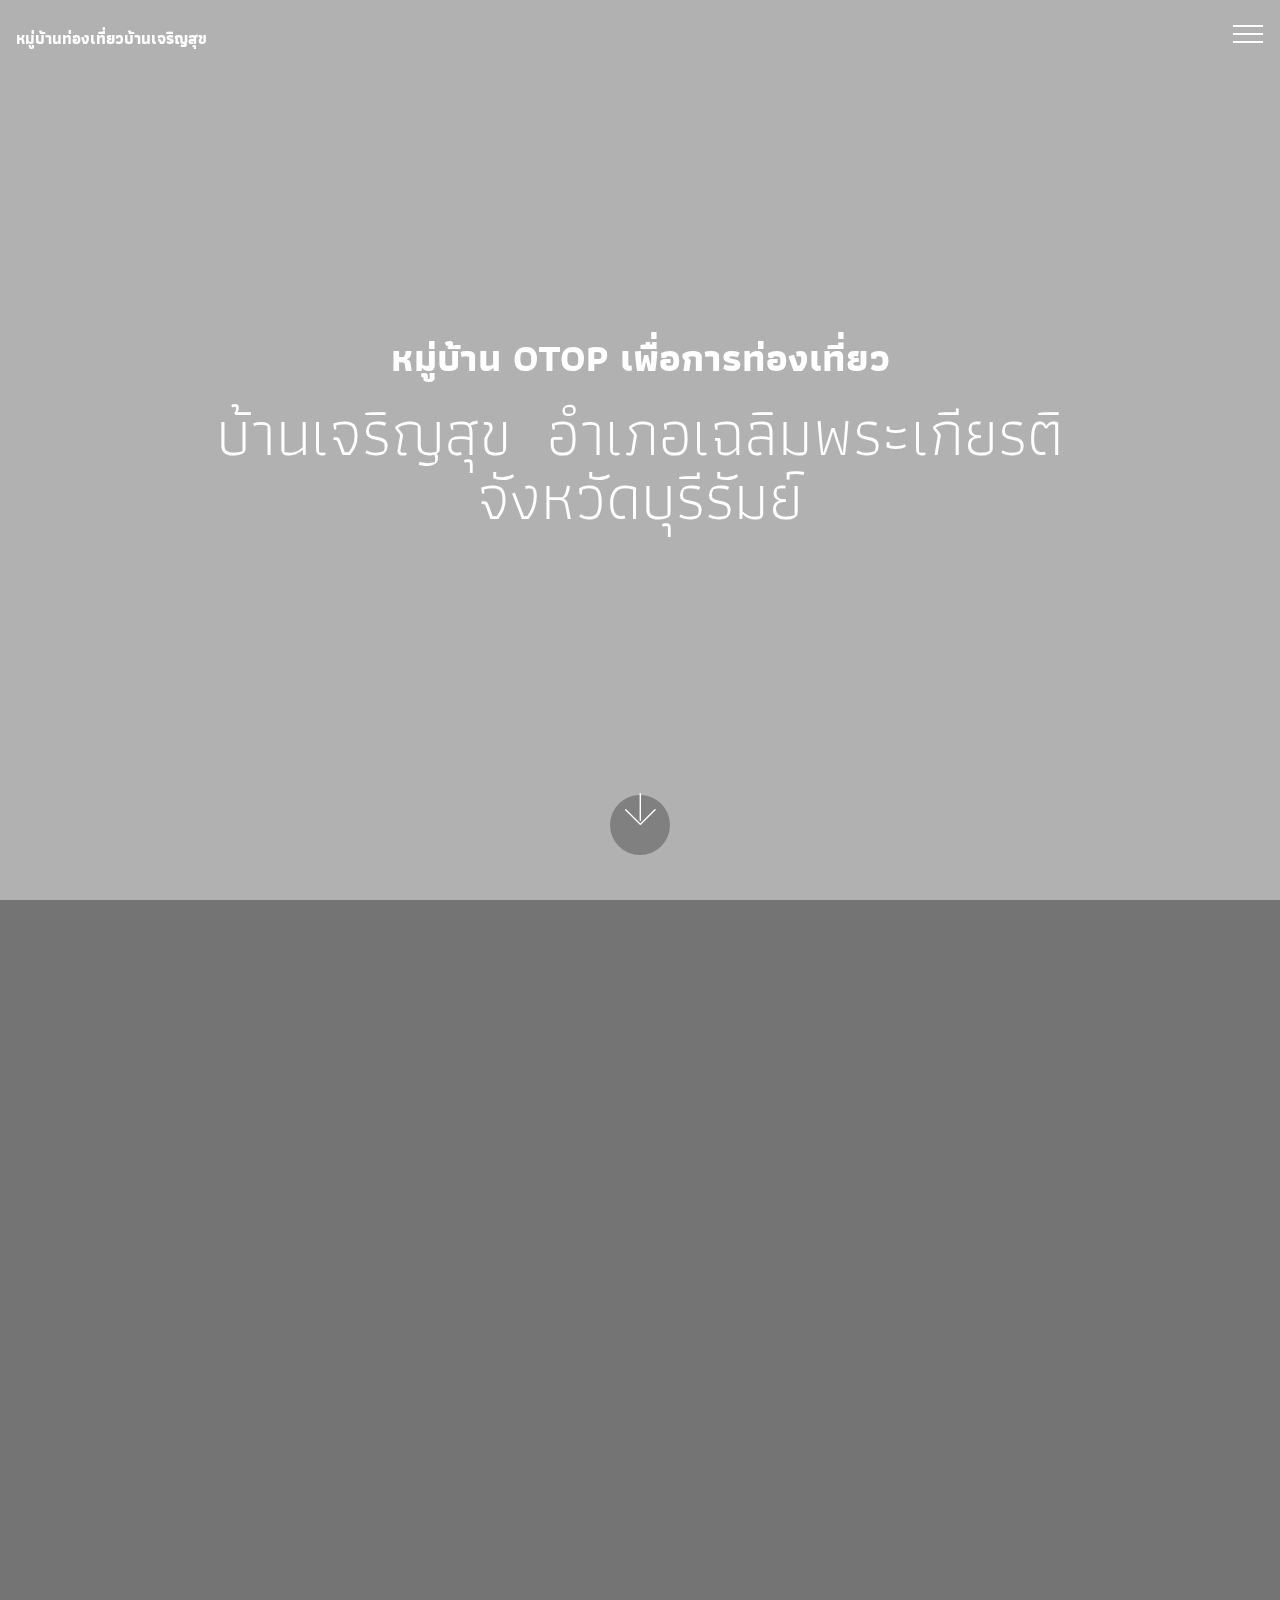
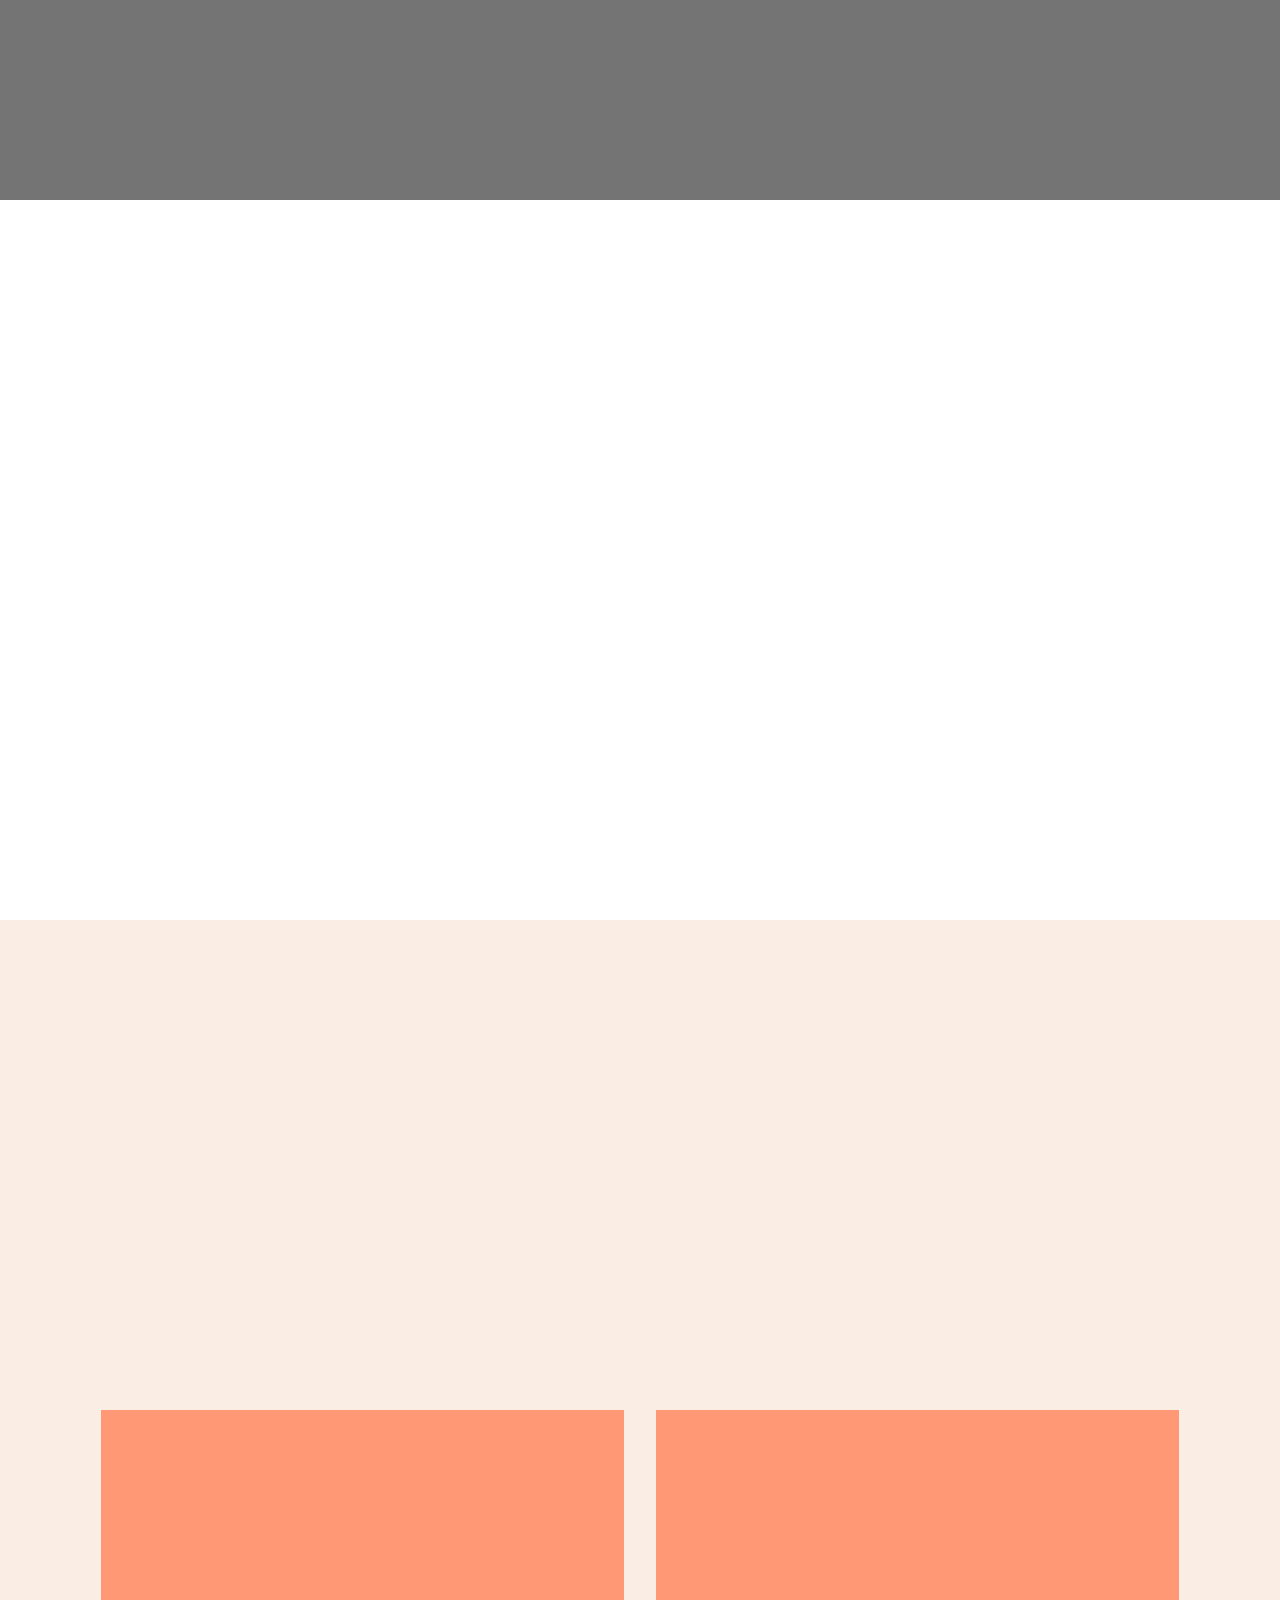
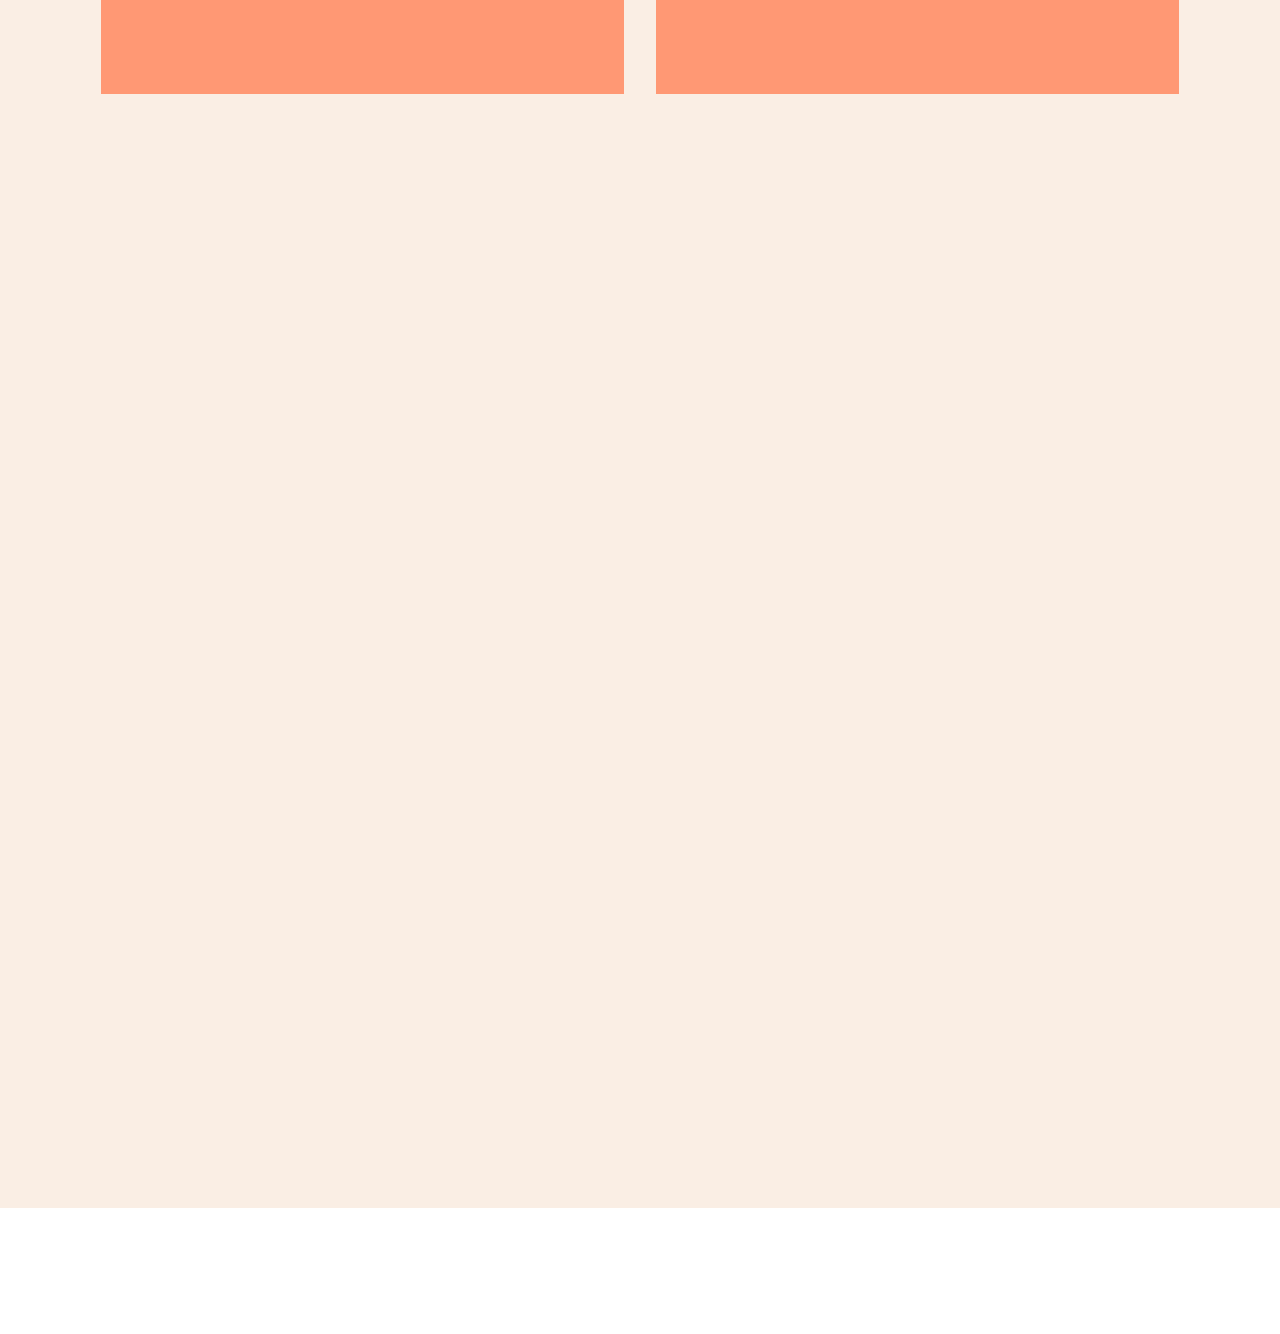
==== commit d84fbb86: "create github pages" ====
--- a/index.html
+++ b/index.html
@@ -45,13 +45,13 @@
             </div>
         </div>
         <div class="collapse navbar-collapse" id="navbarSupportedContent">
-            <ul class="navbar-nav nav-dropdown nav-right" data-app-modern-menu="true"><li class="nav-item"><a class="nav-link link text-white display-4" href="index.html#header2-1" aria-expanded="false">หน้าแรก</a></li><li class="nav-item"><a class="nav-link link text-white display-4" href="page1.html" aria-expanded="false">ผ้าภูอัคนี</a></li><li class="nav-item"><a class="nav-link link text-white display-4" href="page2.html" aria-expanded="false">ประเพณี วัฒนธรรม</a></li><li class="nav-item"><a class="nav-link link text-white text-primary display-4" href="page3.html" aria-expanded="false">แหล่งท่องเที่ยว</a></li><li class="nav-item"><a class="nav-link link text-white display-4" href="page4.html" aria-expanded="false">ข่าวสาร</a></li><li class="nav-item"><a class="nav-link link text-white display-4" href="index.html#testimonials1-9" aria-expanded="false">ข้อมูลติดต่อ</a></li><li class="nav-item"><a class="nav-link link text-white display-4" href="index.html#bottom" aria-expanded="false">ผู้จัดทำ</a></li></ul>
+            <ul class="navbar-nav nav-dropdown nav-right" data-app-modern-menu="true"><li class="nav-item"><a class="nav-link link text-white display-4" href="index.html#header2-a" aria-expanded="false">หน้าแรก</a></li><li class="nav-item"><a class="nav-link link text-white display-4" href="page1.html" aria-expanded="false">ผ้าภูอัคนี</a></li><li class="nav-item"><a class="nav-link link text-white display-4" href="page2.html" aria-expanded="false">ประเพณี วัฒนธรรม</a></li><li class="nav-item"><a class="nav-link link text-white text-primary display-4" href="page3.html" aria-expanded="false">แหล่งท่องเที่ยว</a></li><li class="nav-item"><a class="nav-link link text-white display-4" href="page4.html" aria-expanded="false">ข่าวสาร</a></li><li class="nav-item"><a class="nav-link link text-white display-4" href="index.html#testimonials1-9" aria-expanded="false">ข้อมูลติดต่อ</a></li><li class="nav-item"><a class="nav-link link text-white display-4" href="index.html#testimonials1-c" aria-expanded="false">ผู้จัดทำ</a></li></ul>
             
         </div>
     </nav>
 </section>
 
-<section class="engine"><a href="https://mobirise.info/t">free amp template</a></section><section class="cid-skV2wzBQwq mbr-fullscreen mbr-parallax-background" id="header2-a">
+<section class="engine"><a href="https://mobirise.info/d">free web maker</a></section><section class="cid-skV2wzBQwq mbr-fullscreen mbr-parallax-background" id="header2-a">
 
     
 
@@ -242,7 +242,7 @@
   <script src="assets/theme/js/script.js"></script>
   
   
- <div id="scrollToTop" class="scrollToTop mbr-arrow-up"><a style="text-align: center;"><i class="mbr-arrow-up-icon mbr-arrow-up-icon-cm cm-icon cm-icon-smallarrow-up"></i></a></div>
-    <input name="animation" type="hidden">
+  <input name="animation" type="hidden">
+   <div id="scrollToTop" class="scrollToTop mbr-arrow-up"><a style="text-align: center;"><i class="mbr-arrow-up-icon mbr-arrow-up-icon-cm cm-icon cm-icon-smallarrow-up"></i></a></div>
   </body>
 </html>--- a/assets/mobirise/css/mbr-additional.css
+++ b/assets/mobirise/css/mbr-additional.css
@@ -92,7 +92,7 @@
   border-radius: 3px;
 }
 .bg-primary {
-  background-color: #ff3366 !important;
+  background-color: #7e4127 !important;
 }
 .bg-success {
   background-color: #f7ed4a !important;
@@ -108,8 +108,8 @@
 }
 .btn-primary,
 .btn-primary:active {
-  background-color: #ff3366 !important;
-  border-color: #ff3366 !important;
+  background-color: #7e4127 !important;
+  border-color: #7e4127 !important;
   color: #ffffff !important;
 }
 .btn-primary:hover,
@@ -117,14 +117,14 @@
 .btn-primary.focus,
 .btn-primary.active {
   color: #ffffff !important;
-  background-color: #e50039 !important;
-  border-color: #e50039 !important;
+  background-color: #442315 !important;
+  border-color: #442315 !important;
 }
 .btn-primary.disabled,
 .btn-primary:disabled {
   color: #ffffff !important;
-  background-color: #e50039 !important;
-  border-color: #e50039 !important;
+  background-color: #442315 !important;
+  border-color: #442315 !important;
 }
 .btn-secondary,
 .btn-secondary:active {
@@ -272,22 +272,22 @@
 .btn-primary-outline,
 .btn-primary-outline:active {
   background: none;
-  border-color: #cc0033;
-  color: #cc0033;
+  border-color: #30190f;
+  color: #30190f;
 }
 .btn-primary-outline:hover,
 .btn-primary-outline:focus,
 .btn-primary-outline.focus,
 .btn-primary-outline.active {
   color: #ffffff;
-  background-color: #ff3366;
-  border-color: #ff3366;
+  background-color: #7e4127;
+  border-color: #7e4127;
 }
 .btn-primary-outline.disabled,
 .btn-primary-outline:disabled {
   color: #ffffff !important;
-  background-color: #ff3366 !important;
-  border-color: #ff3366 !important;
+  background-color: #7e4127 !important;
+  border-color: #7e4127 !important;
 }
 .btn-secondary-outline,
 .btn-secondary-outline:active {
@@ -424,7 +424,7 @@
   border-color: #ffffff;
 }
 .text-primary {
-  color: #ff3366 !important;
+  color: #7e4127 !important;
 }
 .text-secondary {
   color: #7e4127 !important;
@@ -449,7 +449,7 @@
 }
 a.text-primary:hover,
 a.text-primary:focus {
-  color: #cc0033 !important;
+  color: #30190f !important;
 }
 a.text-secondary:hover,
 a.text-secondary:focus {
@@ -507,8 +507,8 @@
   border-radius: 100px !important;
 }
 .mbr-gallery-filter li.active .btn {
-  background-color: #ff3366;
-  border-color: #ff3366;
+  background-color: #7e4127;
+  border-color: #7e4127;
   color: #ffffff;
 }
 .mbr-gallery-filter li.active .btn:focus {
@@ -519,11 +519,11 @@
 }
 a,
 a:hover {
-  color: #ff3366;
+  color: #7e4127;
 }
 .mbr-plan-header.bg-primary .mbr-plan-subtitle,
 .mbr-plan-header.bg-primary .mbr-plan-price-desc {
-  color: #ffffff;
+  color: #cc7b59;
 }
 .mbr-plan-header.bg-success .mbr-plan-subtitle,
 .mbr-plan-header.bg-success .mbr-plan-price-desc {
@@ -554,7 +554,7 @@
   font-size: 2.4rem;
 }
 blockquote {
-  border-color: #ff3366;
+  border-color: #7e4127;
 }
 /* Forms */
 .mbr-form .btn {
@@ -610,11 +610,11 @@
 /* Footer */
 .mbr-footer-content li::before,
 .mbr-footer .mbr-contacts li::before {
-  background: #ff3366;
+  background: #7e4127;
 }
 .mbr-footer-content li a:hover,
 .mbr-footer .mbr-contacts li a:hover {
-  color: #ff3366;
+  color: #7e4127;
 }
 .footer3 input[type="email"],
 .footer4 input[type="email"] {
@@ -656,7 +656,7 @@
 }
 .jq-selectbox li:hover,
 .jq-selectbox li.selected {
-  background-color: #ff3366;
+  background-color: #7e4127;
   color: #ffffff;
 }
 .jq-selectbox .jq-selectbox__trigger-arrow,
@@ -669,14 +669,14 @@
 .jq-selectbox:hover .jq-selectbox__trigger-arrow,
 .jq-number__spin.minus:hover:after,
 .jq-number__spin.plus:hover:after {
-  border-top-color: #ff3366;
-  border-bottom-color: #ff3366;
+  border-top-color: #7e4127;
+  border-bottom-color: #7e4127;
 }
 .xdsoft_datetimepicker .xdsoft_calendar td.xdsoft_default,
 .xdsoft_datetimepicker .xdsoft_calendar td.xdsoft_current,
 .xdsoft_datetimepicker .xdsoft_timepicker .xdsoft_time_box > div > div.xdsoft_current {
   color: #ffffff !important;
-  background-color: #ff3366 !important;
+  background-color: #7e4127 !important;
   box-shadow: none !important;
 }
 .xdsoft_datetimepicker .xdsoft_calendar td:hover,
@@ -705,7 +705,7 @@
   top: 50%;
   left: 50%;
   transform: translateX(-50%) translateY(-50%);
-  background-image: url("data:image/svg+xml;charset=UTF-8,%3csvg width='32' height='32' viewBox='0 0 64 64' xmlns='http://www.w3.org/2000/svg' stroke='%23ff3366' %3e%3cg fill='none' fill-rule='evenodd'%3e%3cg transform='translate(16 16)' stroke-width='2'%3e%3ccircle stroke-opacity='.5' cx='16' cy='16' r='16'/%3e%3cpath d='M32 16c0-9.94-8.06-16-16-16'%3e%3canimateTransform attributeName='transform' type='rotate' from='0 16 16' to='360 16 16' dur='1s' repeatCount='indefinite'/%3e%3c/path%3e%3c/g%3e%3c/g%3e%3c/svg%3e");
+  background-image: url("data:image/svg+xml;charset=UTF-8,%3csvg width='32' height='32' viewBox='0 0 64 64' xmlns='http://www.w3.org/2000/svg' stroke='%237e4127' %3e%3cg fill='none' fill-rule='evenodd'%3e%3cg transform='translate(16 16)' stroke-width='2'%3e%3ccircle stroke-opacity='.5' cx='16' cy='16' r='16'/%3e%3cpath d='M32 16c0-9.94-8.06-16-16-16'%3e%3canimateTransform attributeName='transform' type='rotate' from='0 16 16' to='360 16 16' dur='1s' repeatCount='indefinite'/%3e%3c/path%3e%3c/g%3e%3c/g%3e%3c/svg%3e");
 }
 section.lazy-placeholder:after {
   opacity: 0.3;
@@ -1155,56 +1155,6 @@
     width: 100% !important;
   }
 }
-.cid-rEw5ZfIGeL {
-  padding-top: 135px;
-  padding-bottom: 30px;
-  background-color: #25aab2;
-}
-.cid-rEw5ZfIGeL h2 {
-  margin-bottom: 0;
-}
-.cid-rEw5ZfIGeL h4 {
-  font-weight: 500;
-  margin-bottom: 0;
-  width: 80%;
-}
-.cid-rEw5ZfIGeL p {
-  color: #767676;
-  margin-bottom: 0;
-}
-.cid-rEw5ZfIGeL .card-wrapper {
-  border-top: 1px solid #f7ed4a;
-  background-color: #25aab2;
-  position: relative;
-  justify-content: unset;
-}
-.cid-rEw5ZfIGeL .card-wrapper .card-box {
-  padding: 2rem 1rem;
-  width: 100%;
-}
-.cid-rEw5ZfIGeL .card-wrapper .card-box .top-line {
-  display: flex;
-  justify-content: space-between;
-  align-items: center;
-}
-.cid-rEw5ZfIGeL .card-wrapper .card-box .bottom-line {
-  width: 70%;
-}
-@media (max-width: 767px) {
-  .cid-rEw5ZfIGeL .card-wrapper .card-box .bottom-line {
-    width: 100%;
-  }
-  .cid-rEw5ZfIGeL .card-wrapper .card-box .bottom-line p {
-    text-align: center;
-    margin: 1rem 0 0 0;
-  }
-}
-.cid-rEw5ZfIGeL P {
-  color: #ffffff;
-}
-.cid-rEw5ZfIGeL H2 {
-  color: #ffffff;
-}
 .cid-skV28CE44F {
   padding-top: 120px;
   padding-bottom: 120px;
@@ -1327,9 +1277,9 @@
   }
 }
 .cid-skVdBFgn6y {
-  padding-top: 30px;
-  padding-bottom: 30px;
-  background-color: #232323;
+  padding-top: 45px;
+  padding-bottom: 45px;
+  background-color: #713011;
 }
 .cid-skV4WFPbCZ .navbar {
   padding: .5rem 0;
@@ -1740,7 +1690,7 @@
 }
 .cid-skXq6GDUPf {
   padding-top: 60px;
-  padding-bottom: 75px;
+  padding-bottom: 60px;
   background-color: #c95625;
 }
 .cid-skXq6GDUPf .mbr-text,
@@ -2335,27 +2285,6 @@
     -webkit-flex-basis: initial !important;
   }
 }
-.cid-skX0WBtIg3 {
-  background: #c95625;
-  padding-top: 0px;
-  padding-bottom: 60px;
-}
-.cid-skX0WBtIg3 .image-block {
-  margin: auto;
-}
-.cid-skX0WBtIg3 figcaption {
-  position: relative;
-}
-.cid-skX0WBtIg3 figcaption div {
-  position: absolute;
-  bottom: 0;
-  width: 100%;
-}
-@media (max-width: 768px) {
-  .cid-skX0WBtIg3 .image-block {
-    width: 100% !important;
-  }
-}
 .cid-skXoOQSU0C {
   padding-top: 30px;
   padding-bottom: 0px;
@@ -2437,6 +2366,51 @@
   opacity: 0.2;
   -webkit-transition: 0.2s background ease-in-out;
   transition: 0.2s background ease-in-out;
+}
+.cid-slmM9wWFPY {
+  padding-top: 15px;
+  padding-bottom: 15px;
+  background-color: #c95625;
+}
+.cid-slmM9wWFPY .line {
+  background-color: #ffe0d7;
+  color: #ffe0d7;
+  align: center;
+  height: 2px;
+  margin: 0 auto;
+}
+.cid-slmM9wWFPY .section-text {
+  padding: 2rem 0;
+  color: #ffffff;
+}
+.cid-slmM9wWFPY .inner-container {
+  margin: 0 auto;
+}
+@media (max-width: 768px) {
+  .cid-slmM9wWFPY .inner-container {
+    width: 100% !important;
+  }
+}
+.cid-skX0WBtIg3 {
+  background: #c95625;
+  padding-top: 0px;
+  padding-bottom: 60px;
+}
+.cid-skX0WBtIg3 .image-block {
+  margin: auto;
+}
+.cid-skX0WBtIg3 figcaption {
+  position: relative;
+}
+.cid-skX0WBtIg3 figcaption div {
+  position: absolute;
+  bottom: 0;
+  width: 100%;
+}
+@media (max-width: 768px) {
+  .cid-skX0WBtIg3 .image-block {
+    width: 100% !important;
+  }
 }
 .cid-sl0gXRVj2v {
   padding-top: 90px;
@@ -2546,6 +2520,24 @@
   padding-bottom: 75px;
   background-color: #c95625;
 }
+.cid-sl38wDS2ja {
+  background: #ffe0d7;
+  padding-top: 75px;
+  padding-bottom: 30px;
+}
+.cid-sl38wDS2ja .video-block {
+  margin: auto;
+}
+@media (max-width: 768px) {
+  .cid-sl38wDS2ja .video-block {
+    width: 100% !important;
+  }
+}
+.cid-sl38Fr5OWf {
+  padding-top: 15px;
+  padding-bottom: 60px;
+  background-color: #ffe0d7;
+}
 .cid-sl0fDLWDjw {
   padding-top: 90px;
   padding-bottom: 0px;
@@ -2725,9 +2717,9 @@
   backface-visibility: visible;
 }
 .cid-skVdBFgn6y {
-  padding-top: 30px;
-  padding-bottom: 30px;
-  background-color: #232323;
+  padding-top: 45px;
+  padding-bottom: 45px;
+  background-color: #713011;
 }
 .cid-sl1DC16dXr {
   padding-top: 30px;
@@ -2754,10 +2746,9 @@
   }
 }
 .cid-skV4dfqjpB {
-  background: #ba450f;
+  background: #ffe0d7;
   padding-top: 60px;
   padding-bottom: 60px;
-  background: linear-gradient(0deg, #ff9874, #ba450f);
 }
 .cid-skV4dfqjpB .image-block {
   margin: auto;
@@ -2774,6 +2765,102 @@
   .cid-skV4dfqjpB .image-block {
     width: 100% !important;
   }
+}
+.cid-sm9gT56CDL {
+  padding-top: 30px;
+  padding-bottom: 30px;
+  background-color: #ffe0d7;
+}
+.cid-sm9gT56CDL .line {
+  background-color: #7e4127;
+  color: #7e4127;
+  align: center;
+  height: 2px;
+  margin: 0 auto;
+}
+.cid-sm9gT56CDL .section-text {
+  padding: 2rem 0;
+}
+.cid-sm9gT56CDL .inner-container {
+  margin: 0 auto;
+}
+@media (max-width: 768px) {
+  .cid-sm9gT56CDL .inner-container {
+    width: 100% !important;
+  }
+}
+.cid-slmNQxvvv3 {
+  padding-top: 90px;
+  padding-bottom: 90px;
+  background-color: #ffe0d7;
+  overflow: hidden;
+  box-sizing: border-box;
+}
+.cid-slmNQxvvv3 .mbr-slider .carousel-control {
+  background: #1b1b1b;
+}
+.cid-slmNQxvvv3 .mbr-slider .carousel-control-prev {
+  left: 0;
+  margin-left: 2.5rem;
+}
+.cid-slmNQxvvv3 .mbr-slider .carousel-control-next {
+  right: 0;
+  margin-right: 2.5rem;
+}
+.cid-slmNQxvvv3 .mbr-slider .modal-body .close {
+  background: #1b1b1b;
+}
+.cid-slmNQxvvv3 .row > .row {
+  display: block;
+}
+.cid-slmNQxvvv3 .mbr-gallery-item {
+  width: 100%;
+}
+.cid-slmNQxvvv3 .mbr-gallery-item > div::before {
+  content: '';
+  position: absolute;
+  left: 0;
+  top: 0;
+  width: 100%;
+  height: 100%;
+  background: #554346;
+  opacity: 0;
+  -webkit-transition: 0.2s opacity ease-in-out;
+  transition: 0.2s opacity ease-in-out;
+  background: linear-gradient(to left, #554346, #45505b) !important;
+}
+.cid-slmNQxvvv3 .mbr-gallery-item > div {
+  position: relative;
+}
+.cid-slmNQxvvv3 .mbr-gallery-item > div:hover .mbr-gallery-title::before {
+  background: transparent !important;
+}
+.cid-slmNQxvvv3 .mbr-gallery-item > div:hover:before {
+  opacity: 0.7 !important;
+}
+.cid-slmNQxvvv3 .mbr-gallery-title {
+  font-size: .9em;
+  position: absolute;
+  display: block;
+  width: 100%;
+  bottom: 0;
+  padding: 1rem;
+  color: #fff;
+  z-index: 2;
+}
+.cid-slmNQxvvv3 .mbr-gallery-title:before {
+  content: " ";
+  width: 100%;
+  height: 100%;
+  top: 0;
+  left: 0;
+  z-index: -1;
+  position: absolute;
+  background: #554346 !important;
+  opacity: 0.7;
+  -webkit-transition: 0.2s background ease-in-out;
+  transition: 0.2s background ease-in-out;
+  background: linear-gradient(to left, #554346, #45505b) !important;
 }
 .cid-skV4WFPbCZ .navbar {
   padding: .5rem 0;
@@ -3660,49 +3747,6 @@
 .cid-sl1JqK2bAP .card-title {
   text-align: center;
 }
-.cid-sl1UrdPJNB {
-  padding-top: 0px;
-  padding-bottom: 90px;
-  background-color: #ffffff;
-}
-.cid-sl1UrdPJNB .card-box {
-  padding: 0 2rem;
-}
-.cid-sl1UrdPJNB .mbr-section-btn {
-  padding-top: 1rem;
-}
-.cid-sl1UrdPJNB .mbr-section-btn a {
-  margin-top: 1rem;
-  margin-bottom: 0;
-}
-.cid-sl1UrdPJNB h4 {
-  font-weight: 500;
-  margin-bottom: 0;
-  text-align: left;
-  padding-top: 2rem;
-}
-.cid-sl1UrdPJNB p {
-  margin-bottom: 0;
-  text-align: left;
-  padding-top: 1.5rem;
-}
-.cid-sl1UrdPJNB .mbr-text {
-  color: #767676;
-}
-.cid-sl1UrdPJNB .card-wrapper {
-  height: 100%;
-  padding-bottom: 2rem;
-  background: #ffe0d7;
-  box-shadow: 0px 0px 0px 0px rgba(0, 0, 0, 0);
-  transition: box-shadow 0.3s;
-}
-.cid-sl1UrdPJNB .card-wrapper:hover {
-  box-shadow: 0px 0px 30px 0px rgba(0, 0, 0, 0.05);
-  transition: box-shadow 0.3s;
-}
-.cid-sl1UrdPJNB .card-title {
-  text-align: center;
-}
 .cid-skVdMdndHm {
   background: #ca5e3f;
   padding-top: 60px;
@@ -3935,6 +3979,11 @@
     -webkit-flex-basis: initial !important;
   }
 }
+.cid-sm9k8pQJPE {
+  padding-top: 60px;
+  padding-bottom: 60px;
+  background-color: #c95625;
+}
 .cid-skVnI4CVzD {
   background: #ffe0d7;
   padding-top: 75px;
@@ -3959,34 +4008,28 @@
 .cid-skVnI4CVzD DIV {
   color: #ffffff;
 }
-.cid-sl1QHuuZGv {
+.cid-sm9p41YbWJ {
   padding-top: 0px;
-  padding-bottom: 30px;
+  padding-bottom: 0px;
   background-color: #ffe0d7;
   overflow: hidden;
   box-sizing: border-box;
 }
-.cid-sl1QHuuZGv .mbr-slider .carousel-control {
+.cid-sm9p41YbWJ .mbr-slider .carousel-control {
   background: #1b1b1b;
 }
-.cid-sl1QHuuZGv .mbr-slider .carousel-control-prev {
+.cid-sm9p41YbWJ .mbr-slider .carousel-control-prev {
   left: 0;
   margin-left: 2.5rem;
 }
-.cid-sl1QHuuZGv .mbr-slider .carousel-control-next {
+.cid-sm9p41YbWJ .mbr-slider .carousel-control-next {
   right: 0;
   margin-right: 2.5rem;
 }
-.cid-sl1QHuuZGv .mbr-slider .modal-body .close {
+.cid-sm9p41YbWJ .mbr-slider .modal-body .close {
   background: #1b1b1b;
 }
-.cid-sl1QHuuZGv .row > .row {
-  display: block;
-}
-.cid-sl1QHuuZGv .mbr-gallery-item {
-  width: 100%;
-}
-.cid-sl1QHuuZGv .mbr-gallery-item > div::before {
+.cid-sm9p41YbWJ .mbr-gallery-item > div::before {
   content: '';
   position: absolute;
   left: 0;
@@ -3999,16 +4042,13 @@
   transition: 0.2s opacity ease-in-out;
   background: linear-gradient(to left, #554346, #45505b) !important;
 }
-.cid-sl1QHuuZGv .mbr-gallery-item > div {
-  position: relative;
-}
-.cid-sl1QHuuZGv .mbr-gallery-item > div:hover .mbr-gallery-title::before {
+.cid-sm9p41YbWJ .mbr-gallery-item > div:hover .mbr-gallery-title::before {
   background: transparent !important;
 }
-.cid-sl1QHuuZGv .mbr-gallery-item > div:hover:before {
+.cid-sm9p41YbWJ .mbr-gallery-item > div:hover:before {
   opacity: 0.7 !important;
 }
-.cid-sl1QHuuZGv .mbr-gallery-title {
+.cid-sm9p41YbWJ .mbr-gallery-title {
   font-size: .9em;
   position: absolute;
   display: block;
@@ -4018,7 +4058,7 @@
   color: #fff;
   z-index: 2;
 }
-.cid-sl1QHuuZGv .mbr-gallery-title:before {
+.cid-sm9p41YbWJ .mbr-gallery-title:before {
   content: " ";
   width: 100%;
   height: 100%;
@@ -4086,32 +4126,10 @@
     padding-bottom: 3rem;
   }
 }
-.cid-sl1QaDZtTu {
-  background: #0f7699;
-  padding-top: 60px;
-  padding-bottom: 60px;
-  background: linear-gradient(0deg, #cc2952, #0f7699);
-}
-.cid-sl1QaDZtTu .image-block {
-  margin: auto;
-}
-.cid-sl1QaDZtTu figcaption {
-  position: relative;
-}
-.cid-sl1QaDZtTu figcaption div {
-  position: absolute;
-  bottom: 0;
-  width: 100%;
-}
-@media (max-width: 768px) {
-  .cid-sl1QaDZtTu .image-block {
-    width: 100% !important;
-  }
-}
 .cid-skVdBFgn6y {
-  padding-top: 30px;
-  padding-bottom: 30px;
-  background-color: #232323;
+  padding-top: 45px;
+  padding-bottom: 45px;
+  background-color: #713011;
 }
 .cid-skVdQTds5b {
   padding-top: 30px;
@@ -4549,7 +4567,7 @@
 }
 .cid-skVdV8cw7t {
   padding-top: 60px;
-  padding-bottom: 30px;
+  padding-bottom: 60px;
   background-color: #fde7d5;
 }
 .cid-skVdV8cw7t .media-container-row {
@@ -4589,7 +4607,7 @@
   color: #232323;
 }
 .cid-skVdBFgn6y {
-  padding-top: 30px;
-  padding-bottom: 30px;
-  background-color: #232323;
-}
+  padding-top: 45px;
+  padding-bottom: 45px;
+  background-color: #713011;
+}
--- a/assets/mobirise/css/mbr-additional.css
+++ b/assets/mobirise/css/mbr-additional.css
@@ -92,7 +92,7 @@
   border-radius: 3px;
 }
 .bg-primary {
-  background-color: #ff3366 !important;
+  background-color: #7e4127 !important;
 }
 .bg-success {
   background-color: #f7ed4a !important;
@@ -108,8 +108,8 @@
 }
 .btn-primary,
 .btn-primary:active {
-  background-color: #ff3366 !important;
-  border-color: #ff3366 !important;
+  background-color: #7e4127 !important;
+  border-color: #7e4127 !important;
   color: #ffffff !important;
 }
 .btn-primary:hover,
@@ -117,14 +117,14 @@
 .btn-primary.focus,
 .btn-primary.active {
   color: #ffffff !important;
-  background-color: #e50039 !important;
-  border-color: #e50039 !important;
+  background-color: #442315 !important;
+  border-color: #442315 !important;
 }
 .btn-primary.disabled,
 .btn-primary:disabled {
   color: #ffffff !important;
-  background-color: #e50039 !important;
-  border-color: #e50039 !important;
+  background-color: #442315 !important;
+  border-color: #442315 !important;
 }
 .btn-secondary,
 .btn-secondary:active {
@@ -272,22 +272,22 @@
 .btn-primary-outline,
 .btn-primary-outline:active {
   background: none;
-  border-color: #cc0033;
-  color: #cc0033;
+  border-color: #30190f;
+  color: #30190f;
 }
 .btn-primary-outline:hover,
 .btn-primary-outline:focus,
 .btn-primary-outline.focus,
 .btn-primary-outline.active {
   color: #ffffff;
-  background-color: #ff3366;
-  border-color: #ff3366;
+  background-color: #7e4127;
+  border-color: #7e4127;
 }
 .btn-primary-outline.disabled,
 .btn-primary-outline:disabled {
   color: #ffffff !important;
-  background-color: #ff3366 !important;
-  border-color: #ff3366 !important;
+  background-color: #7e4127 !important;
+  border-color: #7e4127 !important;
 }
 .btn-secondary-outline,
 .btn-secondary-outline:active {
@@ -424,7 +424,7 @@
   border-color: #ffffff;
 }
 .text-primary {
-  color: #ff3366 !important;
+  color: #7e4127 !important;
 }
 .text-secondary {
   color: #7e4127 !important;
@@ -449,7 +449,7 @@
 }
 a.text-primary:hover,
 a.text-primary:focus {
-  color: #cc0033 !important;
+  color: #30190f !important;
 }
 a.text-secondary:hover,
 a.text-secondary:focus {
@@ -507,8 +507,8 @@
   border-radius: 100px !important;
 }
 .mbr-gallery-filter li.active .btn {
-  background-color: #ff3366;
-  border-color: #ff3366;
+  background-color: #7e4127;
+  border-color: #7e4127;
   color: #ffffff;
 }
 .mbr-gallery-filter li.active .btn:focus {
@@ -519,11 +519,11 @@
 }
 a,
 a:hover {
-  color: #ff3366;
+  color: #7e4127;
 }
 .mbr-plan-header.bg-primary .mbr-plan-subtitle,
 .mbr-plan-header.bg-primary .mbr-plan-price-desc {
-  color: #ffffff;
+  color: #cc7b59;
 }
 .mbr-plan-header.bg-success .mbr-plan-subtitle,
 .mbr-plan-header.bg-success .mbr-plan-price-desc {
@@ -554,7 +554,7 @@
   font-size: 2.4rem;
 }
 blockquote {
-  border-color: #ff3366;
+  border-color: #7e4127;
 }
 /* Forms */
 .mbr-form .btn {
@@ -610,11 +610,11 @@
 /* Footer */
 .mbr-footer-content li::before,
 .mbr-footer .mbr-contacts li::before {
-  background: #ff3366;
+  background: #7e4127;
 }
 .mbr-footer-content li a:hover,
 .mbr-footer .mbr-contacts li a:hover {
-  color: #ff3366;
+  color: #7e4127;
 }
 .footer3 input[type="email"],
 .footer4 input[type="email"] {
@@ -656,7 +656,7 @@
 }
 .jq-selectbox li:hover,
 .jq-selectbox li.selected {
-  background-color: #ff3366;
+  background-color: #7e4127;
   color: #ffffff;
 }
 .jq-selectbox .jq-selectbox__trigger-arrow,
@@ -669,14 +669,14 @@
 .jq-selectbox:hover .jq-selectbox__trigger-arrow,
 .jq-number__spin.minus:hover:after,
 .jq-number__spin.plus:hover:after {
-  border-top-color: #ff3366;
-  border-bottom-color: #ff3366;
+  border-top-color: #7e4127;
+  border-bottom-color: #7e4127;
 }
 .xdsoft_datetimepicker .xdsoft_calendar td.xdsoft_default,
 .xdsoft_datetimepicker .xdsoft_calendar td.xdsoft_current,
 .xdsoft_datetimepicker .xdsoft_timepicker .xdsoft_time_box > div > div.xdsoft_current {
   color: #ffffff !important;
-  background-color: #ff3366 !important;
+  background-color: #7e4127 !important;
   box-shadow: none !important;
 }
 .xdsoft_datetimepicker .xdsoft_calendar td:hover,
@@ -705,7 +705,7 @@
   top: 50%;
   left: 50%;
   transform: translateX(-50%) translateY(-50%);
-  background-image: url("data:image/svg+xml;charset=UTF-8,%3csvg width='32' height='32' viewBox='0 0 64 64' xmlns='http://www.w3.org/2000/svg' stroke='%23ff3366' %3e%3cg fill='none' fill-rule='evenodd'%3e%3cg transform='translate(16 16)' stroke-width='2'%3e%3ccircle stroke-opacity='.5' cx='16' cy='16' r='16'/%3e%3cpath d='M32 16c0-9.94-8.06-16-16-16'%3e%3canimateTransform attributeName='transform' type='rotate' from='0 16 16' to='360 16 16' dur='1s' repeatCount='indefinite'/%3e%3c/path%3e%3c/g%3e%3c/g%3e%3c/svg%3e");
+  background-image: url("data:image/svg+xml;charset=UTF-8,%3csvg width='32' height='32' viewBox='0 0 64 64' xmlns='http://www.w3.org/2000/svg' stroke='%237e4127' %3e%3cg fill='none' fill-rule='evenodd'%3e%3cg transform='translate(16 16)' stroke-width='2'%3e%3ccircle stroke-opacity='.5' cx='16' cy='16' r='16'/%3e%3cpath d='M32 16c0-9.94-8.06-16-16-16'%3e%3canimateTransform attributeName='transform' type='rotate' from='0 16 16' to='360 16 16' dur='1s' repeatCount='indefinite'/%3e%3c/path%3e%3c/g%3e%3c/g%3e%3c/svg%3e");
 }
 section.lazy-placeholder:after {
   opacity: 0.3;
@@ -1155,56 +1155,6 @@
     width: 100% !important;
   }
 }
-.cid-rEw5ZfIGeL {
-  padding-top: 135px;
-  padding-bottom: 30px;
-  background-color: #25aab2;
-}
-.cid-rEw5ZfIGeL h2 {
-  margin-bottom: 0;
-}
-.cid-rEw5ZfIGeL h4 {
-  font-weight: 500;
-  margin-bottom: 0;
-  width: 80%;
-}
-.cid-rEw5ZfIGeL p {
-  color: #767676;
-  margin-bottom: 0;
-}
-.cid-rEw5ZfIGeL .card-wrapper {
-  border-top: 1px solid #f7ed4a;
-  background-color: #25aab2;
-  position: relative;
-  justify-content: unset;
-}
-.cid-rEw5ZfIGeL .card-wrapper .card-box {
-  padding: 2rem 1rem;
-  width: 100%;
-}
-.cid-rEw5ZfIGeL .card-wrapper .card-box .top-line {
-  display: flex;
-  justify-content: space-between;
-  align-items: center;
-}
-.cid-rEw5ZfIGeL .card-wrapper .card-box .bottom-line {
-  width: 70%;
-}
-@media (max-width: 767px) {
-  .cid-rEw5ZfIGeL .card-wrapper .card-box .bottom-line {
-    width: 100%;
-  }
-  .cid-rEw5ZfIGeL .card-wrapper .card-box .bottom-line p {
-    text-align: center;
-    margin: 1rem 0 0 0;
-  }
-}
-.cid-rEw5ZfIGeL P {
-  color: #ffffff;
-}
-.cid-rEw5ZfIGeL H2 {
-  color: #ffffff;
-}
 .cid-skV28CE44F {
   padding-top: 120px;
   padding-bottom: 120px;
@@ -1327,9 +1277,9 @@
   }
 }
 .cid-skVdBFgn6y {
-  padding-top: 30px;
-  padding-bottom: 30px;
-  background-color: #232323;
+  padding-top: 45px;
+  padding-bottom: 45px;
+  background-color: #713011;
 }
 .cid-skV4WFPbCZ .navbar {
   padding: .5rem 0;
@@ -1740,7 +1690,7 @@
 }
 .cid-skXq6GDUPf {
   padding-top: 60px;
-  padding-bottom: 75px;
+  padding-bottom: 60px;
   background-color: #c95625;
 }
 .cid-skXq6GDUPf .mbr-text,
@@ -2335,27 +2285,6 @@
     -webkit-flex-basis: initial !important;
   }
 }
-.cid-skX0WBtIg3 {
-  background: #c95625;
-  padding-top: 0px;
-  padding-bottom: 60px;
-}
-.cid-skX0WBtIg3 .image-block {
-  margin: auto;
-}
-.cid-skX0WBtIg3 figcaption {
-  position: relative;
-}
-.cid-skX0WBtIg3 figcaption div {
-  position: absolute;
-  bottom: 0;
-  width: 100%;
-}
-@media (max-width: 768px) {
-  .cid-skX0WBtIg3 .image-block {
-    width: 100% !important;
-  }
-}
 .cid-skXoOQSU0C {
   padding-top: 30px;
   padding-bottom: 0px;
@@ -2437,6 +2366,51 @@
   opacity: 0.2;
   -webkit-transition: 0.2s background ease-in-out;
   transition: 0.2s background ease-in-out;
+}
+.cid-slmM9wWFPY {
+  padding-top: 15px;
+  padding-bottom: 15px;
+  background-color: #c95625;
+}
+.cid-slmM9wWFPY .line {
+  background-color: #ffe0d7;
+  color: #ffe0d7;
+  align: center;
+  height: 2px;
+  margin: 0 auto;
+}
+.cid-slmM9wWFPY .section-text {
+  padding: 2rem 0;
+  color: #ffffff;
+}
+.cid-slmM9wWFPY .inner-container {
+  margin: 0 auto;
+}
+@media (max-width: 768px) {
+  .cid-slmM9wWFPY .inner-container {
+    width: 100% !important;
+  }
+}
+.cid-skX0WBtIg3 {
+  background: #c95625;
+  padding-top: 0px;
+  padding-bottom: 60px;
+}
+.cid-skX0WBtIg3 .image-block {
+  margin: auto;
+}
+.cid-skX0WBtIg3 figcaption {
+  position: relative;
+}
+.cid-skX0WBtIg3 figcaption div {
+  position: absolute;
+  bottom: 0;
+  width: 100%;
+}
+@media (max-width: 768px) {
+  .cid-skX0WBtIg3 .image-block {
+    width: 100% !important;
+  }
 }
 .cid-sl0gXRVj2v {
   padding-top: 90px;
@@ -2546,6 +2520,24 @@
   padding-bottom: 75px;
   background-color: #c95625;
 }
+.cid-sl38wDS2ja {
+  background: #ffe0d7;
+  padding-top: 75px;
+  padding-bottom: 30px;
+}
+.cid-sl38wDS2ja .video-block {
+  margin: auto;
+}
+@media (max-width: 768px) {
+  .cid-sl38wDS2ja .video-block {
+    width: 100% !important;
+  }
+}
+.cid-sl38Fr5OWf {
+  padding-top: 15px;
+  padding-bottom: 60px;
+  background-color: #ffe0d7;
+}
 .cid-sl0fDLWDjw {
   padding-top: 90px;
   padding-bottom: 0px;
@@ -2725,9 +2717,9 @@
   backface-visibility: visible;
 }
 .cid-skVdBFgn6y {
-  padding-top: 30px;
-  padding-bottom: 30px;
-  background-color: #232323;
+  padding-top: 45px;
+  padding-bottom: 45px;
+  background-color: #713011;
 }
 .cid-sl1DC16dXr {
   padding-top: 30px;
@@ -2754,10 +2746,9 @@
   }
 }
 .cid-skV4dfqjpB {
-  background: #ba450f;
+  background: #ffe0d7;
   padding-top: 60px;
   padding-bottom: 60px;
-  background: linear-gradient(0deg, #ff9874, #ba450f);
 }
 .cid-skV4dfqjpB .image-block {
   margin: auto;
@@ -2774,6 +2765,102 @@
   .cid-skV4dfqjpB .image-block {
     width: 100% !important;
   }
+}
+.cid-sm9gT56CDL {
+  padding-top: 30px;
+  padding-bottom: 30px;
+  background-color: #ffe0d7;
+}
+.cid-sm9gT56CDL .line {
+  background-color: #7e4127;
+  color: #7e4127;
+  align: center;
+  height: 2px;
+  margin: 0 auto;
+}
+.cid-sm9gT56CDL .section-text {
+  padding: 2rem 0;
+}
+.cid-sm9gT56CDL .inner-container {
+  margin: 0 auto;
+}
+@media (max-width: 768px) {
+  .cid-sm9gT56CDL .inner-container {
+    width: 100% !important;
+  }
+}
+.cid-slmNQxvvv3 {
+  padding-top: 90px;
+  padding-bottom: 90px;
+  background-color: #ffe0d7;
+  overflow: hidden;
+  box-sizing: border-box;
+}
+.cid-slmNQxvvv3 .mbr-slider .carousel-control {
+  background: #1b1b1b;
+}
+.cid-slmNQxvvv3 .mbr-slider .carousel-control-prev {
+  left: 0;
+  margin-left: 2.5rem;
+}
+.cid-slmNQxvvv3 .mbr-slider .carousel-control-next {
+  right: 0;
+  margin-right: 2.5rem;
+}
+.cid-slmNQxvvv3 .mbr-slider .modal-body .close {
+  background: #1b1b1b;
+}
+.cid-slmNQxvvv3 .row > .row {
+  display: block;
+}
+.cid-slmNQxvvv3 .mbr-gallery-item {
+  width: 100%;
+}
+.cid-slmNQxvvv3 .mbr-gallery-item > div::before {
+  content: '';
+  position: absolute;
+  left: 0;
+  top: 0;
+  width: 100%;
+  height: 100%;
+  background: #554346;
+  opacity: 0;
+  -webkit-transition: 0.2s opacity ease-in-out;
+  transition: 0.2s opacity ease-in-out;
+  background: linear-gradient(to left, #554346, #45505b) !important;
+}
+.cid-slmNQxvvv3 .mbr-gallery-item > div {
+  position: relative;
+}
+.cid-slmNQxvvv3 .mbr-gallery-item > div:hover .mbr-gallery-title::before {
+  background: transparent !important;
+}
+.cid-slmNQxvvv3 .mbr-gallery-item > div:hover:before {
+  opacity: 0.7 !important;
+}
+.cid-slmNQxvvv3 .mbr-gallery-title {
+  font-size: .9em;
+  position: absolute;
+  display: block;
+  width: 100%;
+  bottom: 0;
+  padding: 1rem;
+  color: #fff;
+  z-index: 2;
+}
+.cid-slmNQxvvv3 .mbr-gallery-title:before {
+  content: " ";
+  width: 100%;
+  height: 100%;
+  top: 0;
+  left: 0;
+  z-index: -1;
+  position: absolute;
+  background: #554346 !important;
+  opacity: 0.7;
+  -webkit-transition: 0.2s background ease-in-out;
+  transition: 0.2s background ease-in-out;
+  background: linear-gradient(to left, #554346, #45505b) !important;
 }
 .cid-skV4WFPbCZ .navbar {
   padding: .5rem 0;
@@ -3660,49 +3747,6 @@
 .cid-sl1JqK2bAP .card-title {
   text-align: center;
 }
-.cid-sl1UrdPJNB {
-  padding-top: 0px;
-  padding-bottom: 90px;
-  background-color: #ffffff;
-}
-.cid-sl1UrdPJNB .card-box {
-  padding: 0 2rem;
-}
-.cid-sl1UrdPJNB .mbr-section-btn {
-  padding-top: 1rem;
-}
-.cid-sl1UrdPJNB .mbr-section-btn a {
-  margin-top: 1rem;
-  margin-bottom: 0;
-}
-.cid-sl1UrdPJNB h4 {
-  font-weight: 500;
-  margin-bottom: 0;
-  text-align: left;
-  padding-top: 2rem;
-}
-.cid-sl1UrdPJNB p {
-  margin-bottom: 0;
-  text-align: left;
-  padding-top: 1.5rem;
-}
-.cid-sl1UrdPJNB .mbr-text {
-  color: #767676;
-}
-.cid-sl1UrdPJNB .card-wrapper {
-  height: 100%;
-  padding-bottom: 2rem;
-  background: #ffe0d7;
-  box-shadow: 0px 0px 0px 0px rgba(0, 0, 0, 0);
-  transition: box-shadow 0.3s;
-}
-.cid-sl1UrdPJNB .card-wrapper:hover {
-  box-shadow: 0px 0px 30px 0px rgba(0, 0, 0, 0.05);
-  transition: box-shadow 0.3s;
-}
-.cid-sl1UrdPJNB .card-title {
-  text-align: center;
-}
 .cid-skVdMdndHm {
   background: #ca5e3f;
   padding-top: 60px;
@@ -3935,6 +3979,11 @@
     -webkit-flex-basis: initial !important;
   }
 }
+.cid-sm9k8pQJPE {
+  padding-top: 60px;
+  padding-bottom: 60px;
+  background-color: #c95625;
+}
 .cid-skVnI4CVzD {
   background: #ffe0d7;
   padding-top: 75px;
@@ -3959,34 +4008,28 @@
 .cid-skVnI4CVzD DIV {
   color: #ffffff;
 }
-.cid-sl1QHuuZGv {
+.cid-sm9p41YbWJ {
   padding-top: 0px;
-  padding-bottom: 30px;
+  padding-bottom: 0px;
   background-color: #ffe0d7;
   overflow: hidden;
   box-sizing: border-box;
 }
-.cid-sl1QHuuZGv .mbr-slider .carousel-control {
+.cid-sm9p41YbWJ .mbr-slider .carousel-control {
   background: #1b1b1b;
 }
-.cid-sl1QHuuZGv .mbr-slider .carousel-control-prev {
+.cid-sm9p41YbWJ .mbr-slider .carousel-control-prev {
   left: 0;
   margin-left: 2.5rem;
 }
-.cid-sl1QHuuZGv .mbr-slider .carousel-control-next {
+.cid-sm9p41YbWJ .mbr-slider .carousel-control-next {
   right: 0;
   margin-right: 2.5rem;
 }
-.cid-sl1QHuuZGv .mbr-slider .modal-body .close {
+.cid-sm9p41YbWJ .mbr-slider .modal-body .close {
   background: #1b1b1b;
 }
-.cid-sl1QHuuZGv .row > .row {
-  display: block;
-}
-.cid-sl1QHuuZGv .mbr-gallery-item {
-  width: 100%;
-}
-.cid-sl1QHuuZGv .mbr-gallery-item > div::before {
+.cid-sm9p41YbWJ .mbr-gallery-item > div::before {
   content: '';
   position: absolute;
   left: 0;
@@ -3999,16 +4042,13 @@
   transition: 0.2s opacity ease-in-out;
   background: linear-gradient(to left, #554346, #45505b) !important;
 }
-.cid-sl1QHuuZGv .mbr-gallery-item > div {
-  position: relative;
-}
-.cid-sl1QHuuZGv .mbr-gallery-item > div:hover .mbr-gallery-title::before {
+.cid-sm9p41YbWJ .mbr-gallery-item > div:hover .mbr-gallery-title::before {
   background: transparent !important;
 }
-.cid-sl1QHuuZGv .mbr-gallery-item > div:hover:before {
+.cid-sm9p41YbWJ .mbr-gallery-item > div:hover:before {
   opacity: 0.7 !important;
 }
-.cid-sl1QHuuZGv .mbr-gallery-title {
+.cid-sm9p41YbWJ .mbr-gallery-title {
   font-size: .9em;
   position: absolute;
   display: block;
@@ -4018,7 +4058,7 @@
   color: #fff;
   z-index: 2;
 }
-.cid-sl1QHuuZGv .mbr-gallery-title:before {
+.cid-sm9p41YbWJ .mbr-gallery-title:before {
   content: " ";
   width: 100%;
   height: 100%;
@@ -4086,32 +4126,10 @@
     padding-bottom: 3rem;
   }
 }
-.cid-sl1QaDZtTu {
-  background: #0f7699;
-  padding-top: 60px;
-  padding-bottom: 60px;
-  background: linear-gradient(0deg, #cc2952, #0f7699);
-}
-.cid-sl1QaDZtTu .image-block {
-  margin: auto;
-}
-.cid-sl1QaDZtTu figcaption {
-  position: relative;
-}
-.cid-sl1QaDZtTu figcaption div {
-  position: absolute;
-  bottom: 0;
-  width: 100%;
-}
-@media (max-width: 768px) {
-  .cid-sl1QaDZtTu .image-block {
-    width: 100% !important;
-  }
-}
 .cid-skVdBFgn6y {
-  padding-top: 30px;
-  padding-bottom: 30px;
-  background-color: #232323;
+  padding-top: 45px;
+  padding-bottom: 45px;
+  background-color: #713011;
 }
 .cid-skVdQTds5b {
   padding-top: 30px;
@@ -4549,7 +4567,7 @@
 }
 .cid-skVdV8cw7t {
   padding-top: 60px;
-  padding-bottom: 30px;
+  padding-bottom: 60px;
   background-color: #fde7d5;
 }
 .cid-skVdV8cw7t .media-container-row {
@@ -4589,7 +4607,7 @@
   color: #232323;
 }
 .cid-skVdBFgn6y {
-  padding-top: 30px;
-  padding-bottom: 30px;
-  background-color: #232323;
-}
+  padding-top: 45px;
+  padding-bottom: 45px;
+  background-color: #713011;
+}
